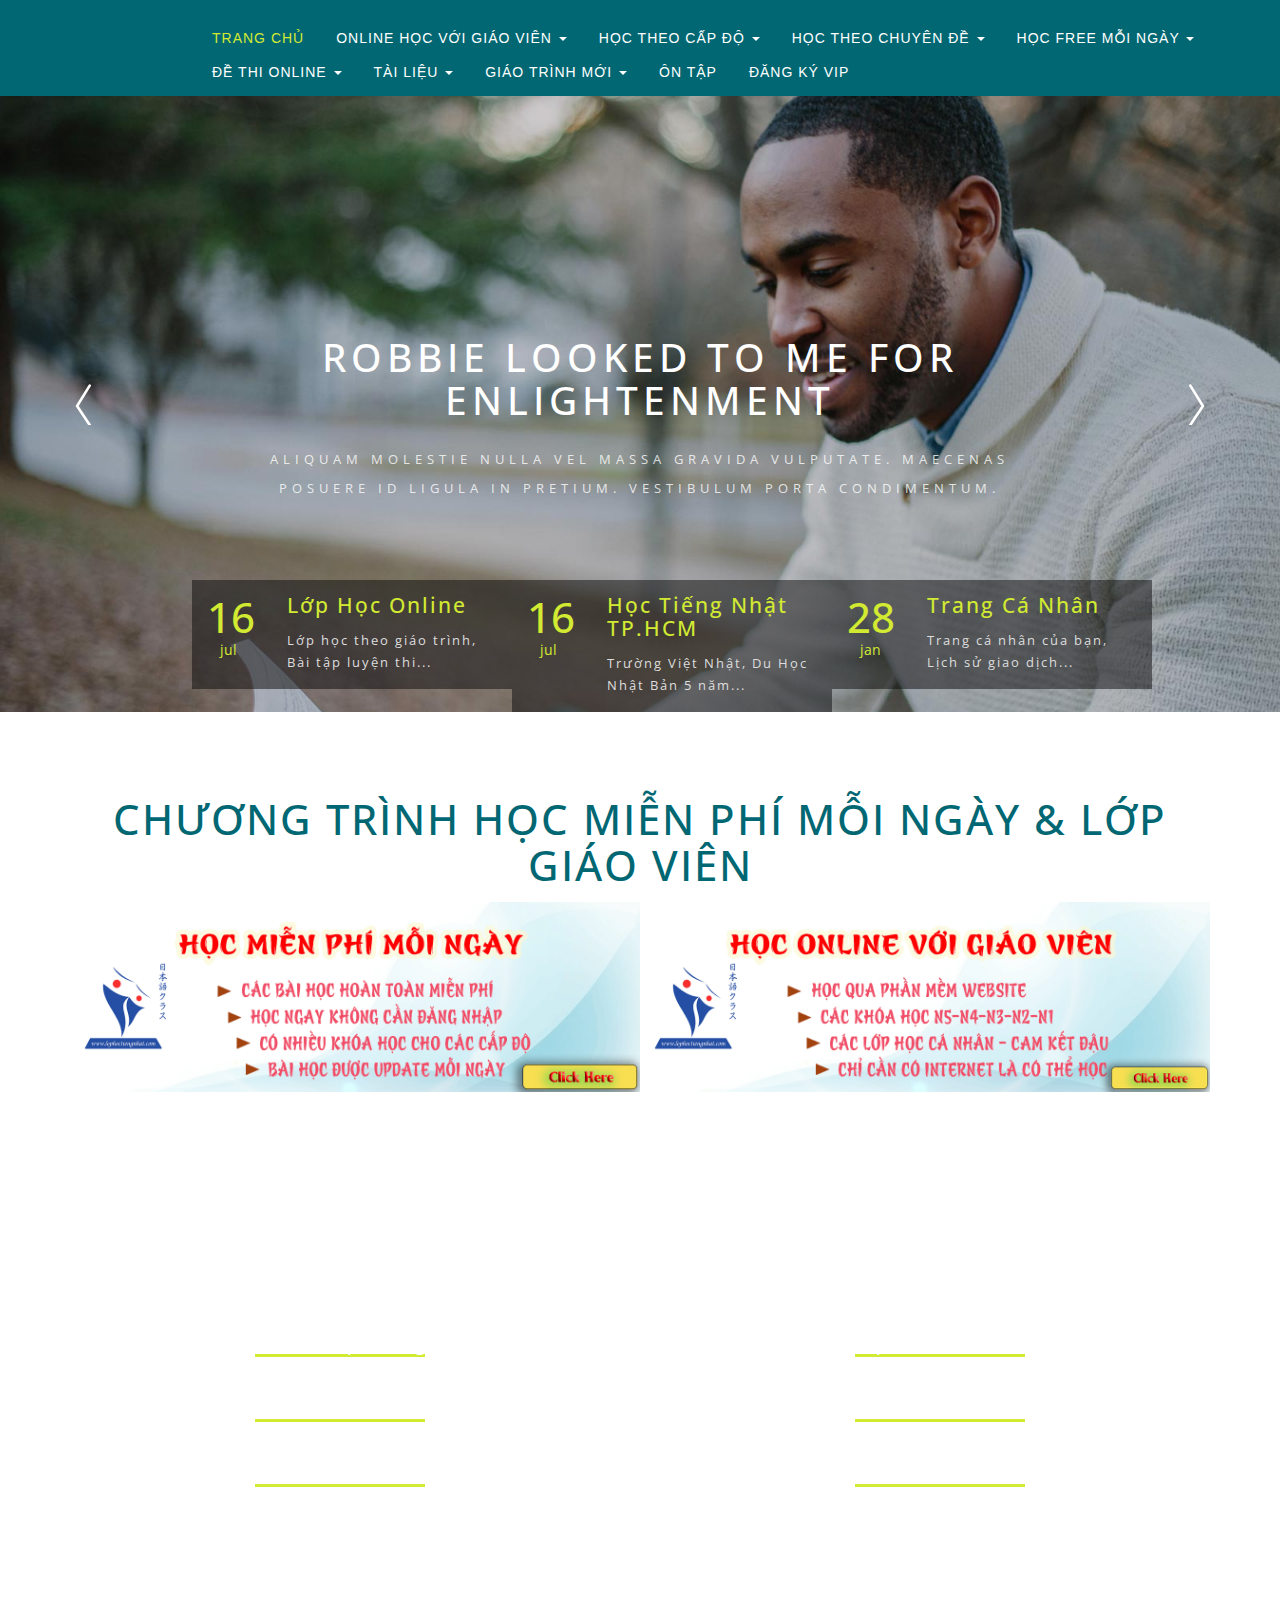
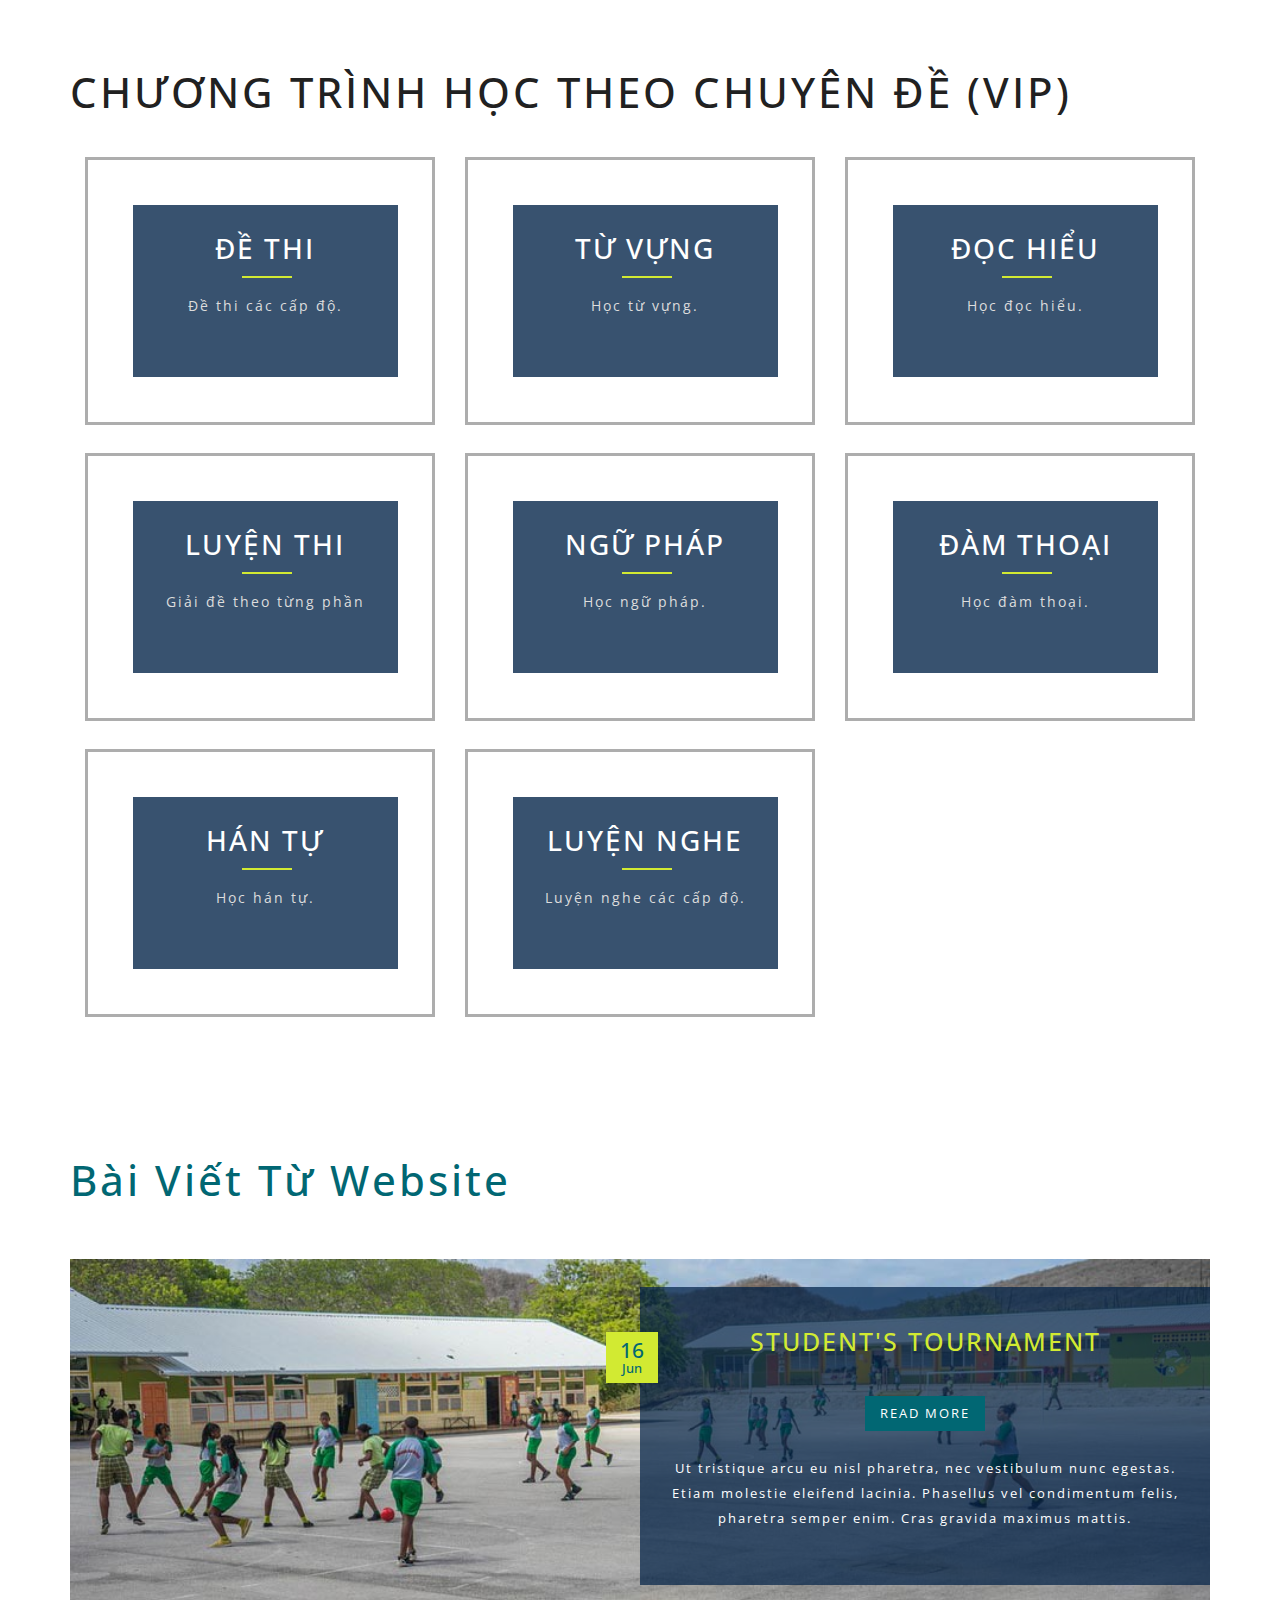
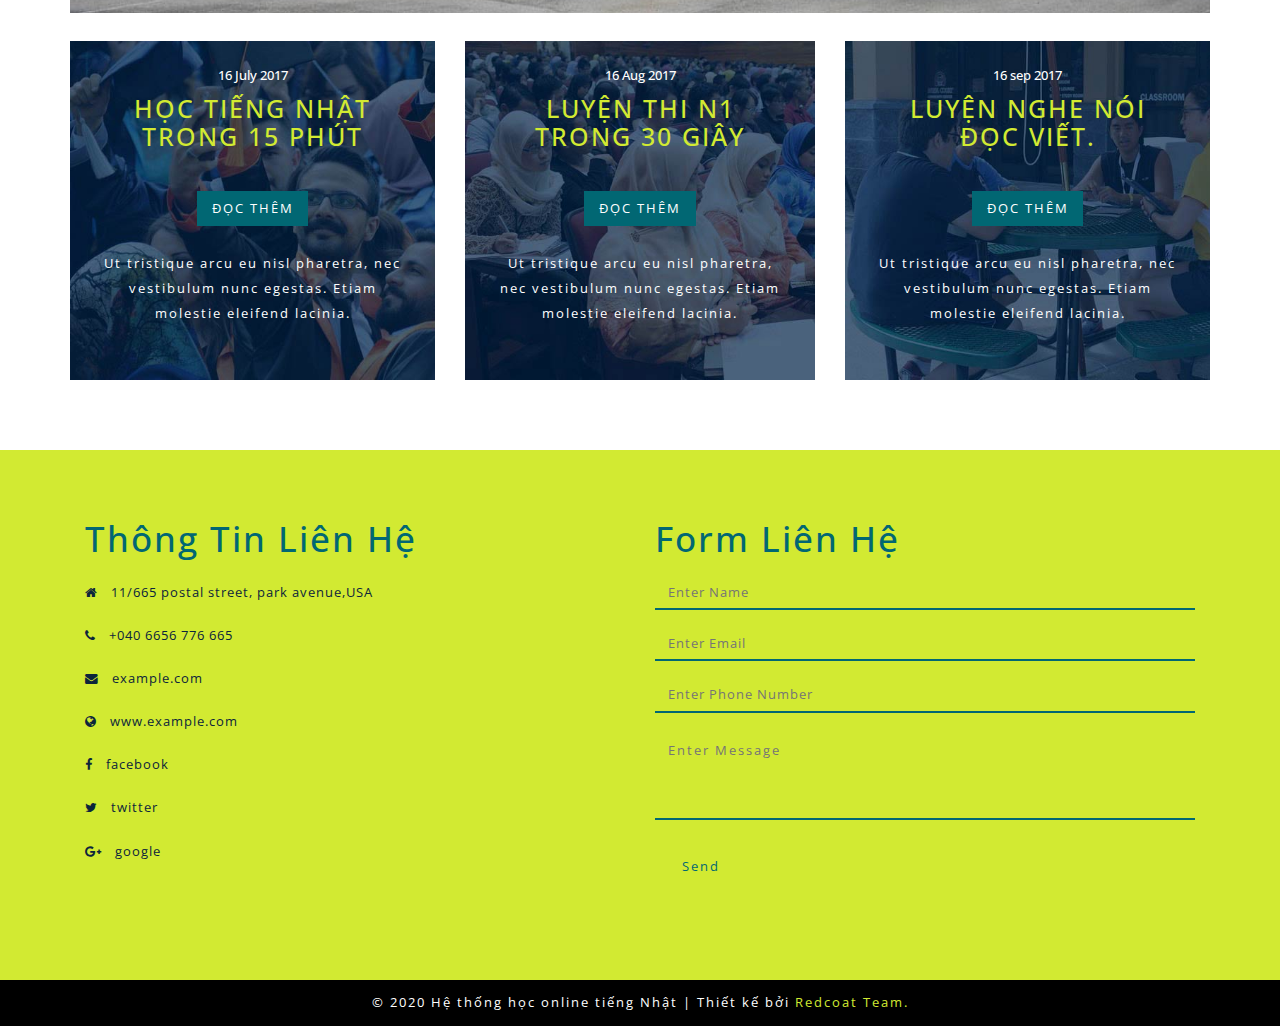
==== index.html @ 09a227a4 "first update" ====
<!DOCTYPE html>
<html lang="en">
<head>
<title>Website học tiếng nhật</title>
<!-- Meta tag Keywords -->
<meta name="viewport" content="width=device-width, initial-scale=1">
<meta http-equiv="Content-Type" content="text/html; charset=utf-8" />
<meta name="keywords" content="Enlightenment Responsive web template, Bootstrap Web Templates, Flat Web Templates, Android Compatible web template, 
Smartphone Compatible web template, free webdesigns for Nokia, Samsung, LG, SonyEricsson, Motorola web design" />
<script type="application/x-javascript"> addEventListener("load", function() { setTimeout(hideURLbar, 0); }, false);
function hideURLbar(){ window.scrollTo(0,1); } </script>
<!--// Meta tag Keywords -->
<!-- css files -->
<link href="css/bootstrap.min.css" rel="stylesheet" type="text/css" media="all">
<link href="css/font-awesome.min.css" rel="stylesheet" type="text/css" media="all">
<link href="css/simpleLightbox.css" rel="stylesheet" type="text/css" />
<link href="css/style.css" rel="stylesheet" type="text/css" media="all">
<!-- //css files -->
<!-- js -->
<script type="text/javascript" src="js/jquery-2.1.4.min.js"></script>
<script type="text/javascript" src="js/bootstrap-3.1.1.min.js"></script>
<!-- //js -->

<!-- online-fonts -->
<link href="//fonts.googleapis.com/css?family=Open+Sans+Condensed:300,300i,700" rel="stylesheet">
<link href="//fonts.googleapis.com/css?family=Open+Sans:300,300i,400,400i,600,600i,700,700i,800,800i" rel="stylesheet">
<!--// online-fonts -->
</head>
<body>
<!--header-banner-section-starts-here -->
<section class="header-banner">
	<div class="header">
		<nav class="navbar navbar-default">
			<!-- Collect the nav links, forms, and other content for toggling -->
			<div class="collapse navbar-collapse" id="bs-example-navbar-collapse-1">
				<nav>
					<ul class="nav navbar-nav">
						<li class="active">
							<a data-toggle="dropdown" href="">Trang chủ</a>
						</li>
						<li>
							<a data-toggle="dropdown" href="">Online học với giáo viên <span class="caret"></span></a>
							<ul class="dropdown-menu">
								<li><a href="hoc-online.html">Lớp N5 vơí giáo viên</a></li>
								<li><a href="hoc-online.html">Lớp N4 vơí giáo viên</a></li>
								<li><a href="hoc-online.html">Lớp N3 vơí giáo viên</a></li>
								<li><a href="hoc-online.html">Lớp N2 vơí giáo viên</a></li>
								<li><a href="hoc-online.html">Lớp N1 vơí giáo viên</a></li>
							</ul>
						</li>
						<li>
							<a data-toggle="dropdown" href="">Học theo cấp độ <span class="caret"></span></a>
							<ul class="dropdown-menu">
								<li><a href="cap-do.html">Cấp độ N5</a></li>
								<li><a href="cap-do.html">Cấp độ N4</a></li>
								<li><a href="cap-do.html">Cấp độ N3</a></li>
								<li><a href="cap-do.html">Cấp độ N2</a></li>
								<li><a href="cap-do.html">Cấp độ N1</a></li>
							</ul>
						</li>
						<li>
							<a data-toggle="dropdown" href="">Học theo chuyên đề <span class="caret"></span></a>
							<ul class="dropdown-menu">
								<li><a href="chuyen-de.html">Bộ cơ bản với Hán Tự 800</a></li>
								<li><a href="chuyen-de.html">Hán tự N5</a></li>
								<li><a href="chuyen-de.html">Hán tự N4</a></li>
								<li><a href="chuyen-de.html">Hán tự N3</a></li>
								<li><a href="chuyen-de.html">Hán tự N2</a></li>
								<li><a href="chuyen-de.html">Hán tự N1</a></li>
								<li><a href="chuyen-de.html">Hán tự nâng cao</a></li>
							</ul>
						</li>
						<li>
							<a data-toggle="dropdown" href="">Học free mỗi ngày <span class="caret"></span></a>
							<ul class="dropdown-menu">
								<li><a href="hoc-free.html">Giới thiệu</a></li>
								<li><a href="hoc-free.html">30 phút Dokkai N3</a></li>
								<li><a href="hoc-free.html">15 phút giải N4 mỗi ngày</a></li>
							</ul>
						</li>
						<li>
							<a data-toggle="dropdown" href="">Đề thi online <span class="caret"></span></a>
							<ul class="dropdown-menu">
								<li><a href="de-thi-online.html">Đề luyện N5</a></li>
								<li><a href="de-thi-online.html">Đề luyện N4</a></li>
								<li><a href="de-thi-online.html">Đề luyện N3</a></li>
								<li><a href="de-thi-online.html">Đề luyện N2</a></li>
								<li><a href="de-thi-online.html">Đề luyện N1</a></li>
							</ul>
						</li>
						<li>
							<a data-toggle="dropdown" href="">Tài liệu <span class="caret"></span></a>
							<ul class="dropdown-menu">
								<li><a href="tai-lieu.html">Tài liệu tiếng Nhật</a></li>
								<li><a href="tai-lieu.html">Font tiếng Nhật</a></li>
							</ul>
						</li>
						<li>
							<a data-toggle="dropdown" href="">Giáo trình mới <span class="caret"></span></a>
							<ul class="dropdown-menu">
								<li><a href="giao-trinh.html">Giáo trình mới N1</a></li>
								<li><a href="giao-trinh.html">Giáo trình mới N2</a></li>
								<li><a href="giao-trinh.html">Giáo trình mới N0</a></li>
							</ul>
						</li>
						<li>
							<a data-toggle="dropdown" href="on-tap.html">Ôn tập</a>
						</li>
						<li>
							<a data-toggle="dropdown" href="dang-ky-vip.html">Đăng ký VIP</a>
						</li>
					</ul>
				</nav>
			</div>
			<div class="clearfix"> </div>
		</nav>
	</div>
<div class="slideshow">
	<ul class="slideshow__container">
		<li class="slideshow__item"> <img src="images/ban1.jpg" class="slideshow__image" alt="images"/></li>
		<li class="slideshow__item"><img src="images/ban2.jpg" class="slideshow__image" alt="images"/></li>
		<li class="slideshow__item"><img src="images/ban3.jpg" class="slideshow__image" alt="images"/></li>
  </ul>
  <div class="slideshow__back">
	<div class="slideshow__slidein">
      <div class="overlay"></div>
      <img src="images/ban1.jpg" class="slideshow__image" alt="images"/>
      <h2 class="slideTitle">PREVIOUS SLIDE </h2>
    </div>
    <div class="slideshow__block"><img src="images/close.png" class="close" alt="images"/></div>
    <div class="slideshow__prev"> <svg width="32px" height="32px" viewBox="1 -1 32 32" version="1.1">
      <g id="Page-1" stroke="none" stroke-width="1" fill="none" fill-rule="evenodd" sketch:type="MSPage">
        <g id="prevBtn" sketch:type="MSArtboardGroup" stroke="#1B2023" stroke-width="2">
          <g id="Btn" sketch:type="MSLayerGroup" transform="translate(16.000000, 16.000000) scale(-1, 1) translate(-16.000000, -16.000000) ">
            <path d="M16,1 L25.6,16.5428571 L16,31" class="line" stroke-linecap="round" sketch:type="MSShapeGroup"></path>
            <circle class="circle" sketch:type="MSShapeGroup" cx="15" cy="15" r="15"></circle>
          </g>
        </g>
      </g>
      </svg> </div>
  </div>
  <div class="slideshow__forward">
    <div class="slideshow__slidein">
      <div class="overlay"></div>
      <img src="images/ban3.jpg" class="slideshow__image" alt="images"/>
      <h2 class="slideTitle">NEXT SLIDE</h2>
    </div>
    <div class="slideshow__block"><img src="images/close.png" class="close" alt="images"/></div>
    <div class="slideshow__next"> <svg width="32px" height="32px" viewBox="-1 -1 32 32" version="1.1" >
      <g id="Page-1" stroke="none" stroke-width="1" fill="none" fill-rule="evenodd" sketch:type="MSPage">
        <g class="Btn" sketch:type="MSLayerGroup" stroke="#1B2023" stroke-width="2">
          <path class="line" d="M16,1 L25.6,16.5428571 L16,31" class="line" stroke-linecap="round" sketch:type="MSShapeGroup">
          </path>
          <circle class="circle" sketch:type="MSShapeGroup" cx="15" cy="15" r="15"></circle>
        </g>
      </g>
      </svg> </div>
  </div>
</div>
<div class="slider-text">
	<h3>Robbie looked to me for enlightenment</h3>
	<p>Aliquam molestie nulla vel massa gravida vulputate. Maecenas posuere id ligula in pretium. 
	Vestibulum porta condimentum.</p>
</div>
<div class="slider-bottom">
		<div class="agile-grids">
			<div class="col-sm-4 col-xs-4 left-grid">
				<div class="col-xs-3 w3l-lt w3ls-mk">
					<h4>16</h4>
					<span>jul</span>
				</div>	
				<div class="col-xs-9 w3l-lt w3ls-mku">
					<h5><a href="#" data-toggle="modal" data-target="#myModal">Lớp Học Online</a></h5>
					<p>Lớp học theo giáo trình, Bài tập luyện thi...</p>
				</div>
				<div class="clearfix"></div>
			</div>
			<div class="col-sm-4 col-xs-4 left-grid">
				<div class="col-xs-3 w3l-lt w3ls-mk">
					<h4>16</h4>
					<span>jul</span>
				</div>
				<div class="col-xs-9 w3l-lt w3ls-mku">
					<h5><a href="#" data-toggle="modal" data-target="#myModal"> Học tiếng Nhật TP.HCM</a></h5>
					<p>Trường Việt Nhật, Du Học Nhật Bản 5 năm...</p>
				</div>
				<div class="clearfix"></div>
			</div>
			<div class="col-sm-4 col-xs-4 left-grid">
				<div class="col-xs-3 w3l-lt w3ls-mk">
					<h4>28</h4>
					<span>jan</span>
				</div>	
				<div class="col-xs-9 w3l-lt w3ls-mku">
					<h5><a href="#" data-toggle="modal" data-target="#myModal">Trang cá nhân</a></h5>
					<p>Trang cá nhân của bạn, Lịch sử giao dịch...</p>
				</div>
				<div class="clearfix"></div>
			</div>
			<div class="clearfix"></div>
	</div>
</div>
<script src="js/TweenMax.min.js"></script> 
<script>
$(document).ready(function() {
  var imgWidth = $(".slideshow__image").width(),
    $slider = $(".slideshow__container"),
    $nextButton = $(".slideshow__next"),
    $prevButton = $(".slideshow__prev"),
    closeBlock = $(".slideshow__block"),
    slideInBlock = (".slideshow__slidein"),
    slideNext = $('.slideshow__forward').find('.slideshow__slidein'),
    slideBack = $('.slideshow__back').find('.slideshow__slidein'),
    clickCount = 0,
    clickCountImg = 1;

  $nextButton.click(function() {
    var circle = $(this).find('.circle'),
      line = $(this).find('.line'),
      block = $(this).parent().find('.slideshow__block'),
      slideIn = $(this).parent().find('.slideshow__slidein'),
      tl = new TimelineMax({
        onComplete: tlComplete
      }),
      tl2 = new TimelineMax();

    tl.set(circle, {
        x: 15,
        y: 15,
        scale: 0
      })
      .set(slideIn, {
        right: -350,
        opacity: 1
      }, 0)
      .set(block, {
        right: 270,
        opacity: 0
      }, 0)
      .set($nextButton, {
        zIndex: 1
      }, 0)
      .to(circle, 0.5, {
        scale: 1,
        transformOrigin: "50%, 50%",
        opacity: 1
      }, 0)
      .to(circle, 0.3, {
        opacity: 0
      })
      .to(line, 0.3, {
        scale: 0,
        transformOrigin: "50%, 50%"
      }, 0)
      .set(circle, {
        scale: 0,
        opacity: 0
      });

    function tlComplete() {
      tl2.to(slideIn, 0.5, {
          right: 0
        })
        .to(block, 0.5, {
          right: 350,
          opacity: 1
        }, 0)
    };

    function getLineback() {
      TweenMax.to(line, 0.3, {
        scale: 1,
        opacity: 1,
        delay: 0.5
      });
    };

    closeBlock.click(function() {
      tl2.reverse();
    });

    closeBlock.click(getLineback);

    $prevButton.click(function() {
      tl2.reverse();
    });

    $prevButton.click(getLineback);

  });

  $prevButton.click(function() {
    var circle = $(this).find('.circle'),
      line = $(this).find('.line'),
      block = $(this).parent().find('.slideshow__block'),
      slideIn = $(this).parent().find('.slideshow__slidein'),
      tl = new TimelineMax({
        onComplete: tlComplete
      }),
      tl2 = new TimelineMax();

    tl.set(circle, {
        x: 15,
        y: 15,
        scale: 0
      })
      .set(slideIn, {
        left: -350,
        opacity: 1
      }, 0)
      .set(block, {
        left: 270,
        opacity: 0
      }, 0)
      .set($prevButton, {
        zIndex: 1
      }, 0)
      .to(circle, 0.5, {
        scale: 1,
        transformOrigin: "50%, 50%",
        opacity: 1
      }, 0)
      .to(circle, 0.3, {
        opacity: 0
      })
      .to(line, 0.3, {
        scale: 0,
        transformOrigin: "50%, 50%"
      }, 0)
      .set(circle, {
        scale: 0,
        opacity: 0
      });

    function tlComplete() {
      tl2.to(slideIn, 0.3, {
          left: 0
        })
        .to(block, 0.3, {
          left: 350,
          opacity: 1
        }, 0);
    };

    function getLineback() {
      TweenMax.to(line, 0.3, {
        scale: 1,
        opacity: 1,
        delay: 0.5
      });
    };

    closeBlock.click(function() {
      tl2.reverse();
    })

    closeBlock.click(getLineback);

    $nextButton.click(function() {
      tl2.reverse();
    });

    $nextButton.click(getLineback);

  });

  slideNext.click(function() {
    clickCount++;
    clickCountImg++;

    var clickCountImgPrev = clickCountImg - 2;
    var firstImage = $('.slideshow__container li img:eq(0)'),
      imagePrev = $('.slideshow__container li img:eq(' + clickCountImgPrev + ')'),
      image = $('.slideshow__container li img:eq(' + clickCountImg + ')');

    if (clickCount > 3) {
      clickCount = 0;
    }
    if (clickCountImg > 3) {
      clickCountImg = 0;
      firstImage.clone().appendTo(slideNext);
    }

    TweenMax.to($slider, 0.5, {
      x: -clickCount * imgWidth
    })

    slideNext.children("img").remove();
    slideBack.children("img").remove();
    image.clone().appendTo(slideNext);
    imagePrev.clone().appendTo(slideBack);
    console.log(image);

    if (clickCountImg == 0) {
      firstImage.clone().appendTo(slideNext);
    }

  });

  slideBack.click(function() {
    clickCount--;
    clickCountImg--;

    var clickCountImgPrev = clickCountImg - 2,
      firstImage = $('.slideshow__container li img:eq(0)'),
      imagePrev = $('.slideshow__container li img:eq(' + clickCountImgPrev + ')'),
      image = $('.slideshow__container li img:eq(' + clickCountImg + ')');

    if (clickCount < 0) {
      clickCount = 3;
    }

    if (clickCountImg < 0) {
      clickCountImg = 3;
    }

    TweenMax.to($slider, 0.5, {
      x: -clickCount * imgWidth
    });

    slideNext.children("img").remove();
    slideBack.children("img").remove();

    imagePrev.clone().appendTo(slideBack);
    image.clone().appendTo(slideNext);

  });
});
</script>

</section>
<!--//header-banner-section-end-here -->
<!--about-section-starts-here -->
<section class="about" id="about">
	<div class="container">
		<div class="w3ls-about-grids">
			<div class="col-md-12 col-sm-12 about-top-text text-center">
				<h3>CHƯƠNG TRÌNH HỌC MIỄN PHÍ MỖI NGÀY & LỚP GIÁO VIÊN</h3>
				<div class="layer">
				</div>
			</div>
			<div class="clearfix"></div>
			<div class="col-md-6 col-sm-6 abt-btm-grid w3ls-ma">
				<img src="images/home/home_img_top.png" class="img-responsive" alt="images"/>
				<div class="layer">
				</div>
			</div>
			<div class="col-md-6 col-sm-6 abt-btm-grid w3ls-ma">
				<img src="images/home/home_img_left.png" class="img-responsive" alt="images"/>
				<div class="layer">
				</div>
			</div>
			<div class="clearfix"></div>
		</div>
	</div>
</section>
<!--//about-section-end-here -->
<!--services-section-starts-here -->
<section class="services jarallax" id="services">
	<div class="container">
		<h3>CHƯƠNG TRÌNH HỌC THEO CẤP ĐỘ (VIP)</h3>
		<div class="service-grids">
			<div class="col-md-6 col-sm-6 wthree-left-grid">
				<div class="col-sm-8 col-xs-8 w3l-lt-text">
					<h4 class="text-right color-white">Lớp vỡ lòng</h4>
					<div class="line-lt"></div>
				</div>
				<div class="col-sm-4 col-xs-4 service-icon text-center">
					<i class="fa fa-book" aria-hidden="true"></i>
				</div>
				<div class="clearfix"></div>
				<div class="col-sm-8 col-xs-8 w3l-lt-text">
					<h4 class="text-right color-white">Lớp học N5</h4>
					<div class="line-lt"></div>
				</div>
				<div class="col-sm-4 col-xs-4 service-icon text-center">
					<i class="fa fa-globe" aria-hidden="true"></i>
				</div>
				<div class="clearfix"></div>
				<div class="col-sm-8 col-xs-8 w3l-lt-text w3ls-m">
					<h4 class="text-right color-white">Lớp học N4</h4>
					<div class="line-lt"></div>
				</div>
				<div class="col-sm-4 col-xs-4 service-icon text-center">
					<i class="fa fa-graduation-cap" aria-hidden="true"></i>
				</div>
				<div class="clearfix"></div>
			</div>
			<div class="col-md-6 col-sm-6 wthree-right-grid">
				<div class="col-sm-4 col-xs-4 service-icon text-center">
					<i class="fa fa-pencil-square-o" aria-hidden="true"></i>
				</div>
				<div class="col-sm-8 col-xs-8 w3l-text">
					<h4 class="text-left color-white">Lớp học N3</h4>
					<div class="line-rt"></div>
				</div>
				<div class="clearfix"></div>
				<div class="col-sm-4 col-xs-4 service-icon text-center">
					<i class="fa fa-hourglass-half" aria-hidden="true"></i>
				</div>
				<div class="col-sm-8 col-xs-8 w3l-text">
					<h4 class="text-left color-white">Lớp học N2</h4>
					<div class="line-rt"></div>
				</div>
				<div class="clearfix"></div>
				<div class="col-sm-4 col-xs-4 service-icon text-center">
					<i class="fa fa-university" aria-hidden="true"></i>
				</div>
				<div class="col-sm-8 col-xs-8 w3l-text">
					<h4 class="text-left color-white">Lớp học N1</h4>
					<div class="line-rt"></div>
				</div>
				<div class="clearfix"></div>
			</div>
			<div class="clearfix"></div>
		</div>
	</div>
</section>

<!--//services-section-starts-here -->
<!-- gallery -->
	<div class="gallery" id="gallery">
		<div class="container">
			<h3>CHƯƠNG TRÌNH HỌC THEO CHUYÊN ĐỀ (VIP)</h3>
			<div class="w3ls_gallery_grids">
				<div class="col-md-4 w3_agile_gallery_grid">
					<div class="agile_gallery_grid border-style-one">
						<a title="Donec sapien massa, placerat ac sodales ac, feugiat quis est." href="images/g1.jpg">
							<div class="agile_gallery_grid1 img-box-height-262">

								<div class="w3layouts_gallery_grid1_pos show-box">
									<h3> Đề thi</h3>
									<p>Đề thi các cấp độ.</p>
								</div>
							</div>
						</a>
					</div>
					<div class="agile_gallery_grid border-style-one">
						<a title="Donec sapien massa, placerat ac sodales ac, feugiat quis est." href="images/g1.jpg">
							<div class="agile_gallery_grid1 img-box-height-262">

								<div class="w3layouts_gallery_grid1_pos show-box">
									<h3>Luyện thi</h3>
									<p>Giải đề theo từng phần</p>
								</div>
							</div>
						</a>
					</div>
					<div class="agile_gallery_grid border-style-one">
						<a title="Donec sapien massa, placerat ac sodales ac, feugiat quis est." href="images/g1.jpg">
							<div class="agile_gallery_grid1 img-box-height-262">

								<div class="w3layouts_gallery_grid1_pos show-box">
									<h3>Hán Tự</h3>
									<p>Học hán tự.</p>
								</div>
							</div>
						</a>
					</div>
				</div>
				<div class="col-md-4  w3_agile_gallery_grid">
					<div class="agile_gallery_grid border-style-one">
						<a title="Donec sapien massa, placerat ac sodales ac, feugiat quis est." href="images/g1.jpg">
							<div class="agile_gallery_grid1 img-box-height-262">

								<div class="w3layouts_gallery_grid1_pos show-box">
									<h3>Từ vựng</h3>
									<p>Học từ vựng.</p>
								</div>
							</div>
						</a>
					</div>
					<div class="agile_gallery_grid border-style-one">
						<a title="Donec sapien massa, placerat ac sodales ac, feugiat quis est." href="images/g1.jpg">
							<div class="agile_gallery_grid1 img-box-height-262">

								<div class="w3layouts_gallery_grid1_pos show-box">
									<h3>Ngữ pháp</h3>
									<p>Học ngữ pháp.</p>
								</div>
							</div>
						</a>
					</div>
					<div class="agile_gallery_grid border-style-one">
						<a title="Donec sapien massa, placerat ac sodales ac, feugiat quis est." href="images/g1.jpg">
							<div class="agile_gallery_grid1 img-box-height-262">

								<div class="w3layouts_gallery_grid1_pos show-box">
									<h3>Luyện nghe</h3>
									<p>Luyện nghe các cấp độ.</p>
								</div>
							</div>
						</a>
					</div>
				</div>
				
				<div class="col-md-4  w3_agile_gallery_grid">
					<div class="agile_gallery_grid border-style-one">
						<a title="Donec sapien massa, placerat ac sodales ac, feugiat quis est." href="images/g1.jpg">
							<div class="agile_gallery_grid1 img-box-height-262">

								<div class="w3layouts_gallery_grid1_pos show-box">
									<h3>Đọc hiểu </h3>
									<p>Học đọc hiểu.</p>
								</div>
							</div>
						</a>
					</div>
					<div class="agile_gallery_grid border-style-one">
						<a title="Donec sapien massa, placerat ac sodales ac, feugiat quis est." href="images/g1.jpg">
							<div class="agile_gallery_grid1 img-box-height-262">

								<div class="w3layouts_gallery_grid1_pos show-box">
									<h3>Đàm thoại</h3>
									<p>Học đàm thoại.</p>
								</div>
							</div>
						</a>
					</div>
				</div>
				<div class="clearfix"></div>
			</div>
		</div>
	</div>
<!-- //gallery -->
<script src="js/simpleLightbox.js"></script>
	<script>
		$('.w3_agile_gallery_grid a').simpleLightbox();
	</script>
<!--events-section-starts-here -->
<section class="events" id="events">
	<div class="container">
		<h3>Bài viết từ website</h3>
		<div class="agile-event-grids text-center">
			<div class="event-top-grid">
				<div class="col-md-6 col-sm-6 top-left">
					<div class="w3ls-date">
						<h5>16</h5>
						<h6>Jun</h6>
					</div>
					<div class="w3ls-text">
						<h3><a href="#" data-toggle="modal" data-target="#myModal">student's tournament</a></h3>
						<a href="#" class="btn btn-info" role="button" data-toggle="modal" data-target="#myModal">Read More</a>
						<p>Ut tristique arcu eu nisl pharetra, nec vestibulum nunc egestas. Etiam molestie eleifend lacinia. Phasellus vel condimentum felis, 
							pharetra semper enim. Cras gravida maximus mattis.</p>
					</div>
				</div>
				<div class="clearfix"></div>
			</div>
			<div class="event-btm-grid">
				<div class="col-md-4 col-sm-6  w3l-event">
					<div class="btm1-w3ls">
						<div class="w3l-date">
							<h5>16 July 2017</h5>
						</div>
						<div class="w3ls-text">
							<h3><a href="#" data-toggle="modal" data-target="#myModal">Học tiếng Nhật trong 15 phút</a></h3>
							<a href="#" class="btn btn-info" role="button" data-toggle="modal" data-target="#myModal">Đọc thêm</a>
							<p>Ut tristique arcu eu nisl pharetra, nec vestibulum nunc egestas. Etiam molestie eleifend lacinia.</p>
						</div>
					</div>
				</div>
				<div class="col-md-4 col-sm-6 agile-w3">
					<div class="btm2-w3ls">
						<div class="w3l-date">
							<h5>16 Aug 2017</h5>
						</div>
						<div class="w3ls-text">
							<h3><a href="#" data-toggle="modal" data-target="#myModal">Luyện thi N1 trong 30 giây</a></h3>
							<a href="#" class="btn btn-info" role="button" data-toggle="modal" data-target="#myModal">Đọc thêm</a>
							<p>Ut tristique arcu eu nisl pharetra, nec vestibulum nunc egestas. Etiam molestie eleifend lacinia.</p>
						</div>
					</div>
				</div>
				<div class="col-md-4 col-sm-12 w3ls-event">
					<div class="btm3-w3ls">
						<div class="w3l-date">
							<h5>16 sep 2017</h5>
						</div>
						<div class="w3ls-text">
							<h3><a href="#" data-toggle="modal" data-target="#myModal">Luyện nghe nói đọc viết.</a></h3>
							<a href="#" class="btn btn-info" role="button" data-toggle="modal" data-target="#myModal">Đọc thêm</a>
							<p>Ut tristique arcu eu nisl pharetra, nec vestibulum nunc egestas. Etiam molestie eleifend lacinia.</p>
						</div>
					</div>
				</div>
				<div class="clearfix"></div>
			</div>
			<div class="clearfix"></div>
		</div>
	</div>
</section>
<!--//events-section-end-here -->

<!--newsletter-section-starts-here -->
<section class="newsletter">
	<div class="container">
		<div class="agile-contact-grids">
			<div class="col-sm-6 information">
				<h6> Thông tin liên hệ</h6>
				<ul class="agile-inf">
					<li><i class="fa fa-home" aria-hidden="true"></i>11/665 postal street, park avenue,USA</li>
					<li><i class="fa fa-phone" aria-hidden="true"></i>+040 6656 776 665</li>
					<li><i class="fa fa-envelope" aria-hidden="true"></i><a href="mailto:info@example.com" class="w3ls-a">example.com</a></li>
					<li><i class="fa fa-globe" aria-hidden="true"></i><a href="#" class="w3ls-a">www.example.com</a></li>
					<li><i class="fa fa-facebook " aria-hidden="true"></i><a href="#" class="w3ls-a">facebook</a></li>
					<li><i class="fa fa-twitter " aria-hidden="true"></i><a href="#" class="w3ls-a">twitter</a></li>
					<li><i class="fa fa-google-plus" aria-hidden="true"></i><a href="#" class="w3ls-a">google</a></li>
				</ul>
			</div>
			<div class="col-sm-6 agile-contact">
				<h6>Form liên hệ</h6>
				<div class="contact-form">
					<form action="#" method="post">
						<input type="text" placeholder="Enter Name" name="Name" required="required">
						<input type="email" placeholder="Enter Email " name="Email" required="required">
						<input type="tel" placeholder="Enter Phone Number" name="phone number" required="required">
						<textarea name="Message" placeholder="Enter Message" required="required"></textarea>
						<input type="submit" class="btn-show-hover" value="Send">
					</form>
				</div>
			</div>
			<div class="clearfix"></div>
		</div>
</section>
<!--newsletter-section-end-here -->

<!--contacts-section-end-here -->
<footer class="copy-right-grids">
	<div class="container">
		<div class="copy-left">
			<p class="footer-gd">© 2020 Hệ thống học online tiếng Nhật | Thiết kế bởi <a href="https://w3layouts.com/" target="_blank">Redcoat Team.</a></p>
		</div>
	</div>
</footer>
<!-- start-smoth-scrolling -->
<script type="text/javascript" src="js/move-top.js"></script>
<script type="text/javascript" src="js/easing.js"></script>
<script type="text/javascript">
	jQuery(document).ready(function($) {
		$(".scroll").click(function(event){		
			event.preventDefault();
			$('html,body').animate({scrollTop:$(this.hash).offset().top},1000);
		});
	});
</script>
<!-- start-smoth-scrolling -->
	<!-- Slide-To-Top JavaScript (No-Need-To-Change) -->
		<script type="text/javascript">
			$(document).ready(function() {
				var defaults = {
					containerID: 'toTop', // fading element id
					containerHoverID: 'toTopHover', // fading element hover id
					scrollSpeed: 100,
					easingType: 'linear'
				};
			});
		</script>
		<a href="#" id="toTop" style="display: block;"> <span id="toTopHover" style="opacity: 0;"> </span></a>
		<!-- //Slide-To-Top JavaScript -->
<!-- jarallax scrolling -->
	<script src="js/jarallax.js"></script>
	<script src="js/SmoothScroll.min.js"></script>
	<script type="text/javascript">
		/* init Jarallax */
		$('.jarallax').jarallax({
			speed: 0.5,
			imgWidth: 1366,
			imgHeight: 768
		})
	</script>
<!-- //jarallax scrolling -->
	<!-- smooth scrolling -->
	<script type="text/javascript">
		$(document).ready(function() {
		/*
			var defaults = {
			containerID: 'toTop', // fading element id
			containerHoverID: 'toTopHover', // fading element hover id
			scrollSpeed: 1200,
			easingType: 'linear' 
			};
		*/								
		$().UItoTop({ easingType: 'easeOutQuart' });
		});
	</script>
<!-- //smooth scrolling -->

</body>
</html>
---- css/simpleLightbox.css ----
.slbOverlay, .slbWrapOuter, .slbWrap {
  position: fixed;
  top: 0;
  right: 0;
  bottom: 0;
  left: 0;
}

.slbOverlay {
  overflow: hidden;
  z-index: 2000;
  background-color: #000;
  opacity: 0.7;
  filter: alpha(opacity=70);
  -webkit-animation: slbOverlay 0.5s;
  -moz-animation: slbOverlay 0.5s;
  animation: slbOverlay 0.5s;
}

.slbWrapOuter {
  overflow-x: hidden;
  overflow-y: auto;
  z-index: 2010;
}

.slbWrap {
  position: absolute;
  text-align: center;
}
.slbWrap:before {
  content: "";
  display: inline-block;
  height: 100%;
  vertical-align: middle;
}

.slbContentOuter {
  position: relative;
  display: inline-block;
  vertical-align: middle;
  margin: 0px auto;
  padding: 0 1em;
  box-sizing: border-box;
  z-index: 2020;
  text-align: left;
  max-width: 100%;
}
.slbContentEl .slbContentOuter {
  padding: 5em 1em;
}

.slbContent {
  position: relative;
}
.slbContentEl .slbContent {
  -webkit-animation: slbEnter 0.3s;
  -moz-animation: slbEnter 0.3s;
  animation: slbEnter 0.3s;
  background-color: #fff;
  box-shadow: 0 0.2em 1em rgba(0, 0, 0, 0.4);
}

.slbImageWrap {
  -webkit-animation: slbEnter 0.3s;
  -moz-animation: slbEnter 0.3s;
  animation: slbEnter 0.3s;
  position: relative;
}
.slbImageWrap:after {
  content: "";
  position: absolute;
  left: 0;
  right: 0;
  top: 3em;
  bottom: 3em;
  display: block;
  z-index: -1;
  box-shadow: 0 0.2em 1em rgba(0, 0, 0, 0.6);
}

.slbImage {
  width: auto;
  max-width: 100%;
  height: auto;
  display: block;
  line-height: 0;
  box-sizing: border-box;
  padding: 3em 0;
  margin: 0 auto;
}

.slbCaption {
  font-size: 1.4em;
  position: absolute;
  left: 0;
  right: 0;
  top: 100%;
  margin-top: -1.07143em;
  line-height: 1.4;
  color: #fff;
  text-align: center;
}

.slbCloseBtn, .slbArrow {
  margin: 0;
  padding: 0;
  border: 0;
  cursor: pointer;
  background: none;
}
.slbCloseBtn::-moz-focus-inner, .slbArrow::-moz-focus-inner {
  padding: 0;
  border: 0;
}
.slbCloseBtn:hover, .slbArrow:hover {
  opacity: 0.5;
}
.slbCloseBtn:active, .slbArrow:active {
  opacity: 0.8;
}

.slbCloseBtn {
  font-size: 3em;
  width: 1.66667em;
  height: 1.66667em;
  line-height: 1.66667em;
  position: fixed;
  right: 0;
  top: 0;
  color: #fff;
  color: rgba(255, 255, 255, 0.7);
  text-align: center;
}
.slbContentEl .slbCloseBtn {
  position: absolute;
  right: -0.33333em;
  top: 0em;
}

.slbLoading {
  font-size: 1.4em;
  color: #fff;
  color: rgba(255, 255, 255, 0.9);
}

.slbArrows {
  position: fixed;
  top: 50%;
  left: 0;
  right: 0;
}

.slbArrow {
  position: absolute;
  top: 50%;
  margin-top: -5em;
  width: 5em;
  height: 10em;
  opacity: 0.7;
  text-indent: -999em;
  overflow: hidden;
}
.slbArrow:before {
  content: "";
  position: absolute;
  top: 50%;
  left: 50%;
  margin: -0.8em 0 0 -0.8em;
  border: 0.8em solid transparent;
}
.slbArrow.next {
  right: 0;
}
.slbArrow.next:before {
  border-left-color: #fff;
}
.slbArrow.prev {
  left: 0;
}
.slbArrow.prev:before {
  border-right-color: #fff;
}

.slbIframeCont {
  width: 80em;
  height: 0;
  overflow: hidden;
  padding-top: 56.25%;
}

.slbIframe {
  position: absolute;
  top: 0;
  left: 0;
  width: 100%;
  height: 100%;
  box-shadow: 0 0.2em 1em rgba(0, 0, 0, 0.6);
  background: #000;
}

@-webkit-keyframes slbOverlay {
  from {
    opacity: 0;
  }
  to {
    opacity: 0.7;
  }
}
@-moz-keyframes slbOverlay {
  from {
    opacity: 0;
  }
  to {
    opacity: 0.7;
  }
}
@keyframes slbOverlay {
  from {
    opacity: 0;
  }
  to {
    opacity: 0.7;
  }
}
@-webkit-keyframes slbEnter {
  from {
    opacity: 0.5;
    -webkit-transform: translate3d(0, -1em, 0);
  }
  to {
    opacity: 1;
    -webkit-transform: translate3d(0, 0, 0);
  }
}
@-moz-keyframes slbEnter {
  from {
    opacity: 0.5;
    -moz-transform: translate3d(0, -1em, 0);
  }
  to {
    opacity: 1;
    -moz-transform: translate3d(0, 0, 0);
  }
}
@keyframes slbEnter {
  from {
    opacity: 0.5;
    -webkit-transform: translate3d(0, -1em, 0);
    -moz-transform: translate3d(0, -1em, 0);
    -ms-transform: translate3d(0, -1em, 0);
    -o-transform: translate3d(0, -1em, 0);
    transform: translate3d(0, -1em, 0);
  }
  to {
    opacity: 1;
    -webkit-transform: translate3d(0, 0, 0);
    -moz-transform: translate3d(0, 0, 0);
    -ms-transform: translate3d(0, 0, 0);
    -o-transform: translate3d(0, 0, 0);
    transform: translate3d(0, 0, 0);
  }
}
@media (max-width: 640px){
	.slbCaption {
		font-size: 1.2em;
	}
}
---- css/style.css ----
/*--
Author: W3layouts
Author URL: http://w3layouts.com
License: Creative Commons Attribution 3.0 Unported
License URL: http://creativecommons.org/licenses/by/3.0/
--*/
/*--header--*/
h1,h2,h3,h4,h5,h6{
	margin:0;
	font-family: 'Open Sans Condensed', sans-serif;
}
body {
	font-family: 'Open Sans', sans-serif;
}
ul ,ol {
	 padding:0;
}
img {
	width:100%;
	height:100%;
}
.header-banner {
	background:#016773;
	    position: relative;
}
/*-- header --*/
/*-- nav --*/
.header {
    padding: 1em 0;
}
.navbar-default {
    background: none;
    border: none;
}
.navbar {
    margin-bottom: 0;
    padding: 0em 0 0;
}
.navbar-brand {
    padding: 0;
    font-size: 1em;
    line-height: 45px;
    text-transform: capitalize;
   
    font-family: 'Open Sans', sans-serif;
}
.navbar-brand span {
    color: #d2ea32;
    display: inline-block;
}
.navbar-default .navbar-brand,.navbar-default .navbar-brand:hover, .navbar-default .navbar-brand:focus {
    color:#fff;
}
.navbar-default .navbar-nav > .active > a, .navbar-default .navbar-nav > .active > a:hover, .navbar-default .navbar-nav > .active > a:focus {
    color:#d2ea32;
    background: none;
}
.navbar-nav > li > a {
	padding:14px 16px 0;
    text-transform: uppercase;
}
.navbar-default .navbar-nav > li > a {
    color:#fff;
	    letter-spacing: 1px;
}
.navbar-collapse {
    padding: 0;
    border-top: none;
    box-shadow: none;
}
.navbar-default .navbar-collapse, .navbar-default .navbar-form {
    border: none;
}
.navbar-right {
    float: none !important;
    margin-right: 0;
    margin-left: 0em;
}
.navbar-nav {
	margin:0 0 0 14em;
}
.navbar-default .navbar-nav > li > a:hover, .navbar-default .navbar-nav > li > a:focus {
    color:#d2ea32;
}
.nav > li > a,.agile_short_dropdown li a {
	font-family: 'Varela Round', sans-serif;
}
.w3_agile_login{
	float:right;
}
.w3_agile_login a i {
    color: #fff;
    font-size: 1.5em;
    margin-top: 0.5em;
}
.navbar-default .navbar-nav > .open > a, .navbar-default .navbar-nav > .open > a:hover, .navbar-default .navbar-nav > .open > a:focus {
    color: #fff;
    background-color: transparent;
}
.navbar-default .navbar-nav > .active.open > a{
	color: #d2ea32;
}
/* Effect 13: three circles */
.cl-effect-13 ul li a {
	-webkit-transition: color 0.3s;
	-moz-transition: color 0.3s;
	transition: color 0.3s;
}
.cl-effect-13 ul li a::before {
	position: absolute;
	top:75%;
	left: 50%;
	color: transparent;
	content: '.';
	text-shadow: 0 0 transparent;
	font-size:2em;
	-webkit-transition: text-shadow 0.3s, color 0.3s;
	-moz-transition: text-shadow 0.3s, color 0.3s;
	transition: text-shadow 0.3s, color 0.3s;
	-webkit-transform: translateX(-50%);
	-moz-transform: translateX(-50%);
	transform: translateX(-50%);
}
.cl-effect-13 ul li a:hover::before,
.cl-effect-13 ul li a:focus::before,ul.nav.navbar-nav li.active a::before{
	color: #fff;
	text-shadow: 10px 0 #fff, -10px 0 #fff;
}
/*-- //nav --*/
/*--search--*/
.search{
	display: inline-block;
    position: absolute;
    top: 0%;
    right: 0;
}
label.icon-search {
    color: #fff;
    cursor: pointer;
    margin: 8px 0 0 0;
    font-size: 1.5em;
}
.search_form{
  position:absolute;
  z-index:9999;
  right:0;
  top:15px;
  overflow: hidden;
  width: 20px;
  height:0px;
  background:#b1c51f;
  transition: height 0.2s ease-out 0.5s , top 0.2s ease-out 0.5s, padding 0.2s ease-out 0.5s, width 0.3s ease-out 0.2s;
  -webkit-transition: height 0.2s ease-out 0.5s , top 0.2s ease-out 0.5s, padding 0.2s ease-out 0.5s, width 0.3s ease-out 0.2s;
}
.search_form form{
/*-- w3layouts --*/
  opacity:0;
   transition:all 0.3s ease-out;
  -webkit-transition:all 0.3s ease-out;
}
.search_form input[type='text']{
	width: 443px;
    padding: 10px;
    outline: none;
    font-size: 14px;
    color:#212121;
    border: 1px solid #999;
    background: none;
}
.search_form input[type='submit']{
	width:32px;
	height:32px;
	outline:none;
	border:none;
	background: url(../images/search.png)no-repeat 0px 10px;
	display:inline-block;
}
.search_box{
  visibility: hidden;
}
.search_box:checked~.search_form{
    width: 500px;
    height: 70px;
    padding: 10px;
    top: 44px;
	transition: height 0.2s ease-out, top 0.2s ease-out, padding 0.2s ease-out, 0.3s width ease-out 0.2s;
	-webkit-transition: height 0.2s ease-out, top 0.2s ease-out, padding 0.2s ease-out, 0.3s width ease-out 0.2s;
}
.search_box:checked~.search_form form{
  opacity:1;
  transition:0.3s all ease-out 0.5s;
  -webkit-transition:0.3s all ease-out 0.5s;
}
label.icon-search span {
    top: 0.5em;
}
span.glyphicon.glyphicon-search:hover {
    transform: rotateY(360deg);
	-webkit-transform: rotateY(360deg);
  -o-transform: rotateY(360deg);
  -ms-transform: rotateY(360deg);
    transition: .5s all;
	-webkit-transition: .5s all;
  -o-transition: .5s all;
  -ms-transition: .5s all;
    color: #08daa2;
}
/*--//search--*/
/*--slide show--*/
.slideshow {
  width: 100%;
  height: 51em;
  position: relative;
  overflow: hidden;
}

.slideshow__contentWrap {
  width: 500px;
  position: absolute;
  left: 50%;
  top: 50%;
  transform: translate(-50%, -50%);
    -webkit-transform:translate(-50%, -50%);
  -o-transform:translate(-50%, -50%);
  -ms-transform:translate(-50%, -50%);
  z-index: 2;
  text-align: center;
}
.slideshow__container {
  display: block;
  list-style: none;
  position: relative;
  white-space: nowrap;
  height: 100%;
  width: 100%;
  padding: 0;
  margin: 0;
  font-size: 0;
}

.slideshow__item {
  display: inline-block;
  position: relative;
  width: 100%;
  height: 100%;
}

.slideshow__image {
  display: block;
  position: relative;
  height: auto;
  width: 100%;
  background-size: contain;
}

.slideshow__slidein {
  height: 100px;
  width: 350px;
  display: block;
  position: absolute;
  background-color: #000;
  top: 50%;
  transform: translateY(-50%);
  -webkit-transform:translateY(-50%);
  -o-transform:translateY(-50%);
  -ms-transform:translateY(-50%);
  margin: 0;
  overflow: hidden;
}

.slideshow__slidein img {
  display: block;
  position: absolute;
  top: 50%;
  transform: translateY(-50%);
  -webkit-transform:translateY(-50%);
  -o-transform:translateY(-50%);
  -ms-transform:translateY(-50%);
}
.slideshow__forward .slideshow__slidein {
  right: -350px;
  z-index: 2;
}

.slideshow__forward .slideshow__slidein .slideTitle {
  font-size: 1.5em;
  color: #fff;
  font-family: "Century Gothic", sans-serif;
  font-weight: 100;
  margin: 0;
  padding-left: 1em;
  position: relative;
  top: 50%;
  transform: translateY(-50%);
   -webkit-transform:translateY(-50%);
  -o-transform:translateY(-50%);
  -ms-transform:translateY(-50%);
  z-index: 11;
  margin-right: 300px;
  text-align: right;
}

.slideshow__forward .slideshow__block {
  position: absolute;
  display: block;
  top: 50%;
  transform: translateY(-50%);
   -webkit-transform:translateY(-50%);
  -o-transform:translateY(-50%);
  -ms-transform:translateY(-50%);
  height: 100px;
  width: 80px;
  right: 270px;
  opacity: 0;
  background-color: #fff;
  z-index: 2;
}

.slideshow__back .slideshow__slidein {
  left: -350px;
  z-index: 2;
}

.slideshow__back .slideshow__slidein .slideTitle {
  font-size: 1.5em;
  color: #fff;
  font-family: "Century Gothic", sans-serif;
  font-weight: 100;
  margin: 0;
  padding-right: 1em;
  float: right;
  position: relative;
  top: 50%;
  transform: translateY(-50%);
    -webkit-transform:translateY(-50%);
  -o-transform:translateY(-50%);
  -ms-transform:translateY(-50%);
  z-index: 11;
  margin-left: 300px;
  text-align: right;
}

.slideshow__back .slideshow__block {
  position: absolute;
  display: block;
  top: 50%;
  transform: translateY(-50%);
    -webkit-transform:translateY(-50%);
  -o-transform:translateY(-50%);
  -ms-transform:translateY(-50%);
  height: 100px;
  width: 80px;
  left: 270px;
  opacity: 0;
  background-color: #fff;
  z-index: 2;
}

.slideshow .close {
  width: 25px;
  height: 25px;
  position: relative;
  display: block;
  opacity: 0;
  transition: opacity .25s ease-in-out;
  top: 50%;
  transform: translateY(-50%);
    -webkit-transform:translateY(-50%);
  -o-transform:translateY(-50%);
  -ms-transform:translateY(-50%);
  margin-left: auto;
  margin-right: auto;
      left: -37%;
}

.slideshow .slideshow__block:hover .close { opacity: 1; }

.slideshow__prev, .slideshow__next {
  width: 3em;
  z-index: 1;
}

.slideshow__prev svg, .slideshow__next svg {
  display: block;
  width: 100%;
  height: 100%;
}

.slideshow__prev {
  position: absolute;
  left: 5em;
  top: 50%;
  transform: translateY(-50%);
    -webkit-transform:translateY(-50%);
  -o-transform:translateY(-50%);
  -ms-transform:translateY(-50%);
  cursor: pointer;
  z-index: 1;
}

.slideshow__prev .circle { opacity: 0; }

.slideshow__next {
  position: absolute;
  right: 5em;
  top: 50%;
  transform: translateY(-50%);
    -webkit-transform:translateY(-50%);
  -o-transform:translateY(-50%);
  -ms-transform:translateY(-50%);
  cursor: pointer;
  z-index: 1;
}

.slideshow__next .circle { opacity: 0; }
g#prevBtn {
    stroke: #fff;
}
g.Btn {
    stroke: #fff;
}
/*--//slide show--*/
.slider-text {
    position: absolute;
    top: 48%;
    left: 26%;
    width: 50%;
    text-align: center;
}
.slider-text h3 {
    text-transform: uppercase;
    color: #ffffff;
    font-size: 2.8em;
    letter-spacing: 5px;
}
.slider-text p{
    font-size: 0.9em;
    line-height: 2.3em;
    color: rgba(255, 255, 255, 0.8);
    margin: 2em 0 0 0;
    letter-spacing: 5px;
    text-transform: uppercase;
}
/*--bottom show--*/
.agile-grids {
    position: relative;
}
.agile-grids {
    position: absolute;
    width: 70%;
    margin: 0 auto;
    left: 15%;
    bottom: 0%;
}
.left-grid {
	background: rgba(10, 10, 10, 0.50);
	 transition: 0.5s all;
    -webkit-transition: 0.5s all;
    -o-transition: 0.5s all;
    -moz-transition: 0.5s all;
    -ms-transition: 0.5s all;
}
.left-grid:hover {
	background: rgba(10, 10, 10, 0.20);
}
.left-grid {
	padding: 1em 0;
}
.w3l-lt h4 {
    font-size: 3em;
    color: #d2ea32;
}
.w3l-lt span {
    font-size: 1em;
    color: #d2ea32;
    margin: 0 0 0 13px;
}
.w3l-lt h5 a{
    font-size: 1.5em;
    color: #d2ea32;
	text-transform:capitalize;
	text-decoration:none;
	letter-spacing: 2px;
	transition: 0.5s all;
    -webkit-transition: 0.5s all;
    -o-transition: 0.5s all;
    -moz-transition: 0.5s all;
    -ms-transition: 0.5s all;
}
.w3l-lt h5 a:hover{
    color: #ffffff;
}
.w3l-lt p {
    font-size: 0.9em;
    color: #ddd;
	line-height:1.8em;
    margin: 1em 0 0 0;
	letter-spacing: 2px;
}
/*--//banner--*/
/*--about--*/
.about,.services,.gallery,.events,.team,.newsletter,.contact {
    padding: 5em 0;
}
.about-top-grid ,.abt-btm-grid{
    padding: 0;
}
.about-top-text{
	padding:1em;
	text-align:center;
}
.about-top-text h3{
	font-size:3em;
	color:#016773;
	text-transform:capitalize;
	letter-spacing: 2px;
}
.about-top-text p{
	font-size:0.9em;
	color:#212121;
	line-height:2.2em;
	margin: 1em 0 0 0;
	letter-spacing: 2px;
    word-spacing: 2px;
}

.w3ls-ma {
	position: relative;
}
.layer {
	position: absolute;
	bottom: 100%;
	left: 0;
	right: 0;
	background-color: rgba(3, 51, 107, 0.4);
	overflow: hidden;
	width: 100%;
	height:0;
	transition: .5s ease;
	-webkit-transition: 0.5s all;
    -o-transition: 0.5s all;
    -moz-transition: 0.5s all;
    -ms-transition: 0.5s all;
}
.w3ls-ma:hover .layer{
  bottom: 0;
  height: 100%;
}

/*--//about--*/
/*--service--*/
.jarallax {
    position: relative;
    background-size: cover;
    background-repeat: no-repeat;
    background-position: 50% 50%;
}
.services{

	background: url(../images/srbg.jpg) no-repeat 0px 0px;
	background-size:cover;
}
.service-grids,.agile-event-grids,.team-agileits-grids {
    margin-top: 4em;
}
.services h3,.gallery h3,.events h3,.team h3{
	font-size:3em;
	text-transform:capitalize;
	color:#212121;
	letter-spacing: 3px;
}
.services h3{
	color:#ffffff;
}
.wthree-left-grid {
    padding-left: 0;
}
.wthree-right-grid {
    padding-right: 0;
}
.w3l-lt-text p {
	font-size: 0.9em;
    line-height: 2em;
    color: #ffffff;
    text-align: right;
    letter-spacing: 2px;
}
.w3l-text p {
    font-size: 0.9em;
    line-height: 2em;
    color: #ffffff;
	letter-spacing: 2px;
}
.w3l-lt-text,.w3l-text{
	margin:0 0 3em 0;
}
.w3ls-m {
    margin: 0 0 0 0;
}
.line-lt {
    width: 50%;
    height: 3px;
    background: #d2ea32;
    float: right;
}
.line-rt {
    width: 50%;
    height: 3px;
    background: #d2ea32;
}
.service-icon {
    font-size: 2em;
	color:#ffffff;
	transition: .5s ease;
	-webkit-transition: 0.5s all;
    -o-transition: 0.5s all;
    -moz-transition: 0.5s all;
    -ms-transition: 0.5s all;
}
.service-icon:hover {
    color:#d2ea32;
	font-size: 3em;
  
}
/*--//service--*/
/*-- gallery --*/
.w3ls_gallery_grids{
	padding-top:1em;
}
.agile_gallery_grid{
	margin-top:2em;
}
.agile_gallery_grid1{
    position: relative;
}
.w3layouts_gallery_grid1_pos{
	background: rgba(0, 33, 71, 0.78);
    bottom: 45px;
    left: 45px;
    opacity: 0;
    padding:1em;
    position: absolute;
    right: 45px;
    text-align: center;
    top: 45px;
    visibility: hidden;
	width: 77%;
    -webkit-transform: scaleX(-1);
    transform: scaleX(-1);
	-moz-transform: scaleX(-1);
	-o-transform: scaleX(-1);
	-ms-transform: scaleX(-1);
    -webkit-transition: all 0.8s ease;
    transition: all 0.8s ease;
}
.w3layouts_gallery_grid1_pos h3{
    font-size: 2em;
    letter-spacing: 2px;
    margin: 0.5em 0 .5em;
    padding-bottom: .5em;
    position: relative;
    text-transform: uppercase;
    color: #ffffff;
}
.w3layouts_gallery_grid1_pos h3:after {
    background: #d2ea32;
    bottom: 0;
    content: '';
    height: 2px;
    left: 40%;
    position: absolute;
    width: 50px;
}
.w3layouts_gallery_grid1_pos p{
	color:#ddd;
	line-height:2em;
	letter-spacing: 2px;
}
.agile_gallery_grid:hover .w3layouts_gallery_grid1_pos{
    opacity: 1;
    visibility: visible;
    -webkit-transform: scaleX(1);
    transform: scaleX(1);
	-moz-transform: scaleX(1);
	-o-transform: scaleX(1);
	-ms-transform: scaleX(1);
}
/*-- //gallery --*/
/*--team--*/
.team {
    background:url(../images/tbg.jpg)no-repeat 0px 0px;
	background-size:cover;
}
.team h3{
	color:#ffffff;
}
.team-grid{
	padding:1em 0;
    transition: 0.5s all;
    -webkit-transition: 0.5s all;
    -moz-transition: 0.5s all;
    -o-transition: 0.5s all;
    -ms-transition: 0.5s all;
    border: 2px solid rgba(12, 12, 12, 0.0);
}
.team-grid:hover {
    border:2px solid #d2ea32;
}
.team-text h5 {
    font-size: 2em;
    color: #ffffff;
    text-transform: capitalize;
	letter-spacing: 2px;
}
.team-text h6{
    font-size: 0.9em;
    color: #ffffff;
    text-transform: capitalize;
    margin: 1em 0;
	letter-spacing: 2px;
}
/*--social-icons--*/
.social-icons ul {
    padding: 1em 0 0 0;
}
.social-icons ul li{
	list-style-type:none;
	display:inline-block;
}
.social-icons ul li:nth-child(2) {
    margin: 0 0.3em;
}
.social-icons ul li a i {
    color: #fff;
    font-size: 1.3em;
    line-height: 1.5em;
    text-align: center;
	 transition: 0.5s all;
    -webkit-transition: 0.5s all;
    -moz-transition: 0.5s all;
    -o-transition: 0.5s all;
    -ms-transition: 0.5s all;
}
.social-icons ul li a i.f1:hover {
	color:	#3b5998;
}
.social-icons ul li a i.f2:hover {
	color:	#00aced;
}
.social-icons ul li a i.f3:hover {
	color:	#F44336;
}
.agile-navhead {
    background: rgba(10, 10, 10, 0.88);
	text-align: center;
	margin: 1em 0 0 0;
}
/*--//social-icons--*/
/*--//team--*/
/*-- Modal style starts here --*/
.modal-title {
	font-size: 1em;
    text-transform:uppercase;
	font-weight:600;
	text-align:center;
	letter-spacing:10px;
	color: #01343a;
}	
.modal-img img{
	width:100%;
}	
.modal-body p {
    margin: 2em 0 0 0;
    font-size: 1em;
    line-height: 1.8em;
    color: #212121;
    letter-spacing: 2px;
    text-align: center;
}
/*-- //Modal style end here --*/
/*--events--*/
.events {
    background:#ffffff;
}
.events h3{
	color:#016773;
}
.event-top-grid {
    background: url(../images/e1.jpg)no-repeat 0px 0px;
    background-size: cover;
    min-height: 24em;
    padding: 2em 0;
	margin: 0 0 2em 0;
}
.top-left {
    float: right;
    background: rgba(0, 33, 71, 0.71);
    position: relative;
	padding: 2em;
}
.w3ls-date {
    position: absolute;
    background: #d2ea32;
    padding: 0.5em 1em;
	top: 15%;
    left: -6%;
	text-align: center;
}
.w3ls-date h5 {
    font-size: 1.5em;
    color: #016773;
}
.w3ls-date h6 {
    font-size: 0.9em;
    color: #016773;
}
.w3ls-text h3 {
    font-size: 2em;
    color: #d2ea32;
    text-transform: capitalize;
	margin: 0 0 1em 0;
}
.w3ls-text p {
    font-size: 0.9em;
    line-height: 2em;
    color: #ffffff;
    margin: 2em 0;
    letter-spacing: 2px;
}
.w3ls-text a {
    font-size: 0.9em;
    padding: 0.5em 1em;
    background: #016773;
    color: #ffffff;
	    display: inline-block;

    text-decoration: none;
	letter-spacing: 2px;
    text-transform: uppercase;
    border: 2px solid #016773;
    border-radius: 0;
    -moz-border-radius: 0;
    -webkit-border-radius: 0;
    transition: 0.5s all;
    -webkit-transition: 0.5s all;
    -moz-transition: 0.5s all;
    -o-transition: 0.5s all;
    -ms-transition: 0.5s all;
}
.w3ls-text a:hover {
    border: 2px solid #d2ea32;
    background: none;
    color: #d2ea32;
}
.w3ls-text a:focus {
    border: 2px solid #016773;
    background: #016773;
}
.w3ls-text h3 a {
	color: #d2ea32;
	background: none;
	border: none;
	letter-spacing: 2px;
}
.w3ls-text h3 a:hover {
    border: none;
    background: none;
    color: #ffffff;
}
.w3ls-text h3 a:focus {
    border: none;
    background: none;
}
.w3l-date h5 {
    font-size: 0.9em;
    color: #ffffff;
}
.btm1-w3ls {
    background: url(../images/e2.jpg)no-repeat 0px 0px;
    background-size: cover;
    padding: 2em; 
}
.btm2-w3ls {
    background: url(../images/e3.jpg)no-repeat 0px 0px;
    background-size: cover;
    padding: 2em;
}
.btm3-w3ls {
    background: url(../images/e4.jpg)no-repeat 0px 0px;
    background-size: cover;
    padding: 2em; 
}
.w3l-event{
	padding-left:0;
}
.w3ls-event{
	padding-right:0;
}
/*--//events--*/

/*--subscribe--*/
.newsletter {
    background: #d2ea32;
}
.w3ls-news-rt h4{
    font-size: 2.5em;
    color: #016773;
    text-transform: capitalize;
    letter-spacing: 2px;
}
.w3ls-news-rt p {
    font-size: 0.9em;
    line-height: 2em;
    color: #212121;
    margin: 2em 0;
    letter-spacing: 2px;
}
.news-w3l form input.user {
    width: 100%;
    padding: 1em;
    outline: none;
    font-size: 0.9em;
    color: #000!important;
    letter-spacing: 1px;
    border: 1px solid #e3e3e3;
}
.news-w3l form input[type="submit"] {
    border: none;
    font-size: 0.9em;
    text-transform: uppercase;
    padding: 1em;
	margin:2em 0 0 0;
    color: #d2ea32;
    background: #016773;
	letter-spacing: 2px;
    border: 2px solid #016773;
    font-weight: 600;
    outline: none;
    width: 25%;
    transition: 0.5s all ease;
    -webkit-transition: 0.5s all ease;
    -moz-transition: 0.5s all ease;
    -o-transition: 0.5s all ease;
    -ms-transition: 0.5s all ease;
}
.news-w3l form input[type="submit"]:hover {
    background: none;
    border: 2px solid #212121;
    color: #212121;
}
/*--//subscribe--*/
/*--contact--*/
.contact{
	background:#ffffff;
	padding-bottom:0;
}
.information h6,.agile-contact h6{
    font-size: 2.5em;
    color: #016773;
    text-transform: capitalize;
    letter-spacing: 2px;
}

.agile-inf {
	list-style-type:none;
}
.agile-inf li {
    font-size: 0.9em;
    margin: 2em 0;
    color: #0c253b;
    letter-spacing: 1px;
}
.agile-inf li i{
	margin:0 1em 0 0;
}
a.w3ls-a{
	color: #0c253b;
    text-decoration: none;
    transition: 0.5s all;
    -webkit-transition: 0.5s all;
    -moz-transition: 0.5s all;
    -o-transition: 0.5s all;
    -ms-transition: 0.5s all;
}
a.w3ls-a:hover{
	color: #a3ccff;
}
.contact-form input[type="text"],.contact-form input[type="email"],.contact-form input[type="tel"] {
    width: 100%;
    font-size: 0.9em;
    outline: none;
    background: none;
    color: #212121;
    border: none;
    border-bottom: 2px solid #016773;
    padding: 0.5em 1em;
    margin: 1.5em 0 0em;
	text-transform:capitalize;
	letter-spacing:1px;
}
.contact-form textarea {
	width:100%;
	height:7em;
	outline:none;
	resize:none;
	background:none;
    border: none;
    border-bottom: 2px solid #016773;
	font-size:0.9em;
	color:#212121;
	padding:0.5em 1em;
	margin: 1.5em 0 0 0;
	letter-spacing:2px;
	line-height:2em;
}
.contact-form input[type="submit"]{
	font-size:0.9em;
	margin:2em 0 ;
	outline:none;
	background:#d2ea32;
	color:#016773;
	border:2px solid #d2ea32;
	padding:0.5em 2em;
	 transition: 0.5s all;
    -webkit-transition: 0.5s all;
    -moz-transition: 0.5s all;
    -o-transition: 0.5s all;
    -ms-transition: 0.5s all;
    letter-spacing: 2px;
}
.contact-form input[type="submit"]:hover{
	background:none;
	border:2px solid #a3ccff;
	color:#a3ccff;
}
.google-map iframe {
    width: 100%;
    height: 25em;
	border:none;
	margin-bottom: -5px;
}
/*--//contact--*/
/*--footer--*/
.copy-right-grids {
    padding: 1em 0;
    text-align: center;
    background: #000000;
}
.footer-gd {
    color: #ffffff;
    font-size:0.9em;
	margin-top: 0.4em;
    letter-spacing: 2px;
}
.copy-left p{
	margin:0;
}
.footer-gd a {
	color: #d2ea32;
	text-decoration:none;
	transition: 0.5s all ease;
	-webkit-transition: 0.5s all ease;
	-moz-transition: 0.5s all ease;
	-o-transition: 0.5s all ease;
	-ms-transition: 0.5s all ease;
}
.footer-gd a:hover{
	color:#a3ccff;
}
/*--top arrow--*/
#toTop {
    display: none;
    text-decoration: none;
    position: fixed;
    bottom: 20px;
    right: 2%;
    overflow: hidden;
    z-index: 999;
    width: 45px;
    height: 45px;
    border: none;
    text-indent: 100%;
	background: url(../images/arrow.png) no-repeat 0px 0px;
}
#toTopHover {
    width: 35px;
    height: 35px;
    display: block;
    overflow: hidden;
    float: right;
    opacity: 0;
    -moz-opacity: 0;
    filter: alpha(opacity=0);
}
/*--//top arrow--*/
/*--responsive starts here--*/
@media (max-width:1440px) {
	.slideshow {
		height: 63em;
	}
	.slider-text {
		left: 23%;
		width: 56%;
	}
}
@media (max-width:1366px) {
	.slideshow {
		height: 44em;
	}
	.slider-text {
		top: 46%;
		left: 21%;
		width: 60%;
	}
}
@media (max-width:1280px) {
	.slider-text {
		top: 47%;
		left: 19%;
		width: 62%;
	}
	.agile-grids {
    width: 75%;
	}
}
@media (max-width:1080px) {
	.navbar-nav > li > a {
		padding: 14px 10px 0;
	}
	.navbar-nav {
		margin: 0 0 0 6em;
	}
	.slider-text {
    left: 15%;
    width: 73%;
}
	.slideshow {
		height: 36em;
	}
	.agile-grids {
		width: 89%;
		left: 5%;
	}
	.about, .services, .gallery, .events, .team, .newsletter, .contact {
		padding: 4em 0;
	}
	.service-grids, .agile-event-grids, .team-agileits-grids {
		margin-top: 3em;
	}
	.w3layouts_gallery_grid1_pos {
		bottom: 18px;
		left: 33px;	
		right: 45px;		
		top: 30px;		
		width: 81%;		
	}
	.w3ls-text h3 {
		font-size: 1.6em;
	}
	.w3ls-text h3 a {
		letter-spacing: 1px;
	}
	.news-w3l form input[type="submit"] {
		width: 28%;
	}	
}
@media (max-width:1050px) {
	.slider-text h3 {
    letter-spacing: 3px;
}
.slider-text p {
    margin: 1em 0 0 0;
	    line-height: 2em;
}
}
@media (max-width:1024px) {
	.agile-grids {
		width: 90%;
		left: 5%;
	}
	.slider-text h3 {
		letter-spacing: 3px;
	}
	.slider-text {
		left: 14%;
		width: 73%;
	}
}
@media (max-width:991px) {
	h1 {
		font-size: 1em;
	}
	.navbar-brand {

		font-size: 1.6em;
	}
	.navbar-nav {
		margin: 0 0 0 1em;
	}
	.navbar-nav > li > a {
		padding: 14px 6px 0px;
	}
	.slider-text {
		top: 48%;
		left: 14%;
		width: 73%;
	}
	.w3layouts_gallery_grid1_pos h3 {
		margin: 3.5em 0 .5em;
	}
	.w3layouts_gallery_grid1_pos {
		bottom: 102px;
		left: 72px;
		right: 64px;
		top: 80px;
		width: 81%;
	}
	.w3layouts_gallery_grid1_pos h3:after {
		left: 45%;
	}
	.top-left {
		padding: 1em;
	}
	.w3ls-event {
		padding: 0;
		margin: 2em 0 0 0;
	}
	.agile-w3{
		padding-right: 0;
	}
	.news-w3l form input[type="submit"] {
		width: 36%;
	}
	.w3l-lt-text, .w3l-text {
    margin: 0px 0 2em 0;
}
.search {
    right: -66px;
}
.about, .services, .gallery, .events, .team, .newsletter, .contact {
    padding: 3em 0;
}
}
@media (max-width:900px) {
	.slider-text h3 {
		letter-spacing: 1px;
	}
	.search {
    right: -60px;
}
}
@media (max-width:800px) {
	.slideshow {
		height: 33em;
	}
	.slideshow__prev {
		left: 2em;
	}
	.slideshow__next {
		right: 2em;
	}
	.slider-text {
		left: 11%;
		width: 79%;
	}
	.slider-text h3 {
		font-size: 2.3em;
	}
	.slider-text p {
		margin: 1.5em 0 0 0;
		letter-spacing: 2px;
	}
	.agile-grids {
		width: 90%;
		left: 5%;
	}
	.w3l-lt h5 a {
		letter-spacing: 1px;
	}
}
@media (max-width:768px) {
	.slideshow__prev {
		left: 1em;
	}
	.slideshow__next {
		right: 1em;
	}
	.slideshow {
		height: 28em;
	}
	.slider-text {
		top: 42%;
		left: 10%;
		width: 80%;
	}
	.agile-grids {
    width: 100%;
    left: 0%;
}
	.about, .services, .gallery, .events, .team, .newsletter, .contact {
		padding: 3em 0;
	}
	.service-grids, .agile-event-grids, .team-agileits-grids {
		margin-top: 2em;
	}
	.navbar-nav > li > a {
    padding: 14px 5px 0px;
}
.search {
    right: 5px;
}
.w3l-lt h4 {
    font-size: 2em;
	}
}
@media (max-width:767px) {
		
	.navbar-toggle {
		margin: 0.5em 0 0;
	}

.navbar-default .navbar-collapse, .navbar-default .navbar-form {
    position: absolute;
    width: 100%;
    z-index: 999;
    background: #f3f3f3;
    padding: 0em 0;
    margin-top: 2em;
    z-index: 9999;
}
.navbar-default .navbar-toggle {
    right: 56px;
}
nav{
    background: #000;
}
.navbar-nav {
    text-align: center;
}
.nav>li {
    margin: 18px 0px;
}
.navbar-nav>li>a {
    line-height: 15px;
}
	.navbar-default .navbar-toggle .icon-bar {
		background-color: #d2ea32;
	}
.navbar-nav > li > a {
    padding: 9px 5px 0px;
}
	.navbar-default .navbar-toggle {
		border-color: #d2ea32;
	}

	.navbar-default .navbar-toggle:focus, .navbar-default .navbar-toggle:hover {
		background-color: #033d44;
	}
.slideshow__prev svg, .slideshow__next svg {
    display: block;
    width: 79%;
}
.w3l-lt-text, .w3l-text {
    margin: 0px 0 1.5em 0;
}
.team-text h5 {
    font-size: 1.7em;
}
.social-icons ul li a i {
    font-size: 1.1em;
}
.w3ls-date {
    top: 2%;
    left: 1%
}
.agile-w3,.w3l-event {
    padding: 0px;
}
.agile-w3{
margin-top: 33px;
}
.google-map iframe {
    height: 19em;
}
}
@media (max-width:736px) {
div#bs-example-navbar-collapse-1 {
		position: absolute;
		z-index: 999;
		width: 100%;
		background: rgb(1, 103, 115);
	}
.slider-text {
    top: 22%;
    left: 8%;
    width: 85%;
}
.left-grid {
	padding:.7em 0em;
    float:none;
    width: 100%;
}
	.wthree-right-grid {
		padding-right: 0;
		margin: 3em 0 0 0;
		padding: 0;
	}
	.about, .services, .gallery, .events, .team, .newsletter, .contact {
		padding: 2em 0;
	}
	.service-grids, .agile-event-grids, .team-agileits-grids {
		margin-top: 1em;
	}
	.top-left {
		width: 100%;
	}
		.agile-grids {
		position: inherit;
		bottom: 0%;
	}
	.w3l-event {
		padding: 0;
		margin: 0 0 2em 0;
	}
	.agile-w3 {
		padding: 0;
	}
	.slider-text h3 {
    font-size: 1.8em;
	letter-spacing:2px;
}
.w3l-lt p {
    line-height: 1.9em;
    margin: .5em 0 0 0;
}
.agile-grids {
    bottom: 22%;
}
.slider-text p {
    margin: 1em 0 0 0;
    letter-spacing: 1px;
}
.contact-form textarea {
    margin: 1em 0 0 0;
}
.google-map iframe {
    height: 18em;
}
.slider-text {
    top: 36%;
}
}
@media (max-width:667px) {
	.left-grid {
		width: 100%;
	}

	.w3layouts_gallery_grid1_pos {
		top: 50px;
	}
	.slider-text {
    top: 37%;
	}
	.slideshow__next ,.slideshow__prev{
    top: 50%;
}
}
@media (max-width:640px) {
	.slideshow {
		height: 20em;
	}
	.slider-text {
		top: 32%;
		left: 7%;
		width: 85%;
	}
	.w3layouts_gallery_grid1_pos h3 {
		margin: 2.5em 0 .5em;
	}
	.w3ls-text p {
    margin: 1em 0
	}
	.w3ls-text h3 {
    margin: 0 0 .5em 0;
}
}
@media (max-width:600px) {
	.slider-text h3 {
		font-size: 2em;
	}
.news-w3l form input.user {
    padding: .7em 1em
}
.news-w3l form input[type="submit"] {
    padding: .7em 0em;
    margin: 1em 0 0 0;
}
}
@media (max-width:568px) {

.slider-text {
    top: 31%;
    left: 4%;
    width: 92%;
}
	.slideshow__prev {
		top: 50%;
	}
	.slideshow__next {
		top:50%;
	}
	.w3layouts_gallery_grid1_pos h3 {
		margin: 1.5em 0 .5em;
	}
	.search_form input[type='text'] {
    padding: 7px;
	    width: 393px;
	}
	.search_box:checked~.search_form {
    width: 451px;
	}
	.slider-text h3 {
    font-size: 1.9em;
}
.about-top-text {
    padding: .9em;
}
.team-grid {
    width: 100%;
}
.team-text h5 {
    font-size: 2em;
}
.team-text h6 {
    font-size: 1.4em;
}
.social-icons ul li a i {
    font-size: 1.5em;
}
}
@media (max-width:480px) {
	.slider-text {
		top: 24%;
	}
	.slider-text h3 {
		font-size: 1.6em;
	}
	.slider-text p {
		margin: 1em 0 0 0;
		letter-spacing: 2px;
		line-height: 2em;
	}
	.w3layouts_gallery_grid1_pos {
		bottom: 36px;
		left: 33px;		
	}
	.search_box:checked~.search_form {
		width: 423px;
	}
	.search_form input[type='text'] {
		width: 91%;
	}
	.news-w3l form input[type="submit"] {
		width: 41%;
	}
	.contact-form input[type="text"],
	.contact-form input[type="email"],
	.contact-form input[type="tel"] {
    margin: 1em 0 0em;
	}
	.copy-left p {
    line-height: 23px;
}
}
@media(max-width:440px){
	.slider-text {
    width: 96%;
	    left: 2%;
}
.slider-text h3 {
    letter-spacing: 1px;
}	
.w3layouts_gallery_grid1_pos h3 {
    margin: 1em 0 .5em;
}
.slideshow {
    height: 18.1em;
}
.google-map iframe {
    height: 16em;
}
}
@media (max-width:414px) {
	.slideshow__forward .slideshow__block {
		position: absolute;
		display: block;
		top: 50%;
		transform: translateY(-50%);
		height: 72px;
		width: 72px;
		right: 111px !important;
		opacity: 0;
		background-color: #fff;
		z-index: 2;
	}
	.slideshow__slidein {
		height: 72px;
		width: 111px;
		display: block;
		position: absolute;
		background-color: #000;
		top: 50%;
		transform: translateY(-50%);
		margin: 0;
		overflow: hidden;
	}
	.slideshow__back .slideshow__block {
		position: absolute;
		display: block;
		top: 50%;
		transform: translateY(-50%);
		height: 72px;
		width: 80px;
		left: 111px!important;
		opacity: 0;
		background-color: #fff;
		z-index: 2;
	}
	.slideshow__back .slideshow__slidein .slideTitle {
		font-size: 1em;
	}
	.slideshow__forward .slideshow__slidein .slideTitle {
		font-size: 1em;
	}
	.slideshow__prev {
		left: 0em;
	}
	.slideshow__next {
		right: 0em;
	}
	.search_box:checked~.search_form {
		width: 375px;
	}
	.search_form input[type='text'] {
		width: 88%;
	}
	.w3l-lt-text, .w3l-text {
		width: 85%;
	}
	.service-icon.text-center {
		width: 15%;
	}
	.w3layouts_gallery_grid1_pos h3 {
		margin: 1em 0 .5em;
	}
	.w3layouts_gallery_grid1_pos {
		bottom: 18px;
		left: 33px;
		top: 32px;
	}
	.w3layouts_gallery_grid1_pos h3:after {
		left: 37%;
	}
	.news-w3l form input[type="submit"] {
		width: 46%;
	}
	.slideshow {
    height: 17em;
}
}
@media (max-width:384px) {
	.slideshow {
		height: 16em;
	}
	.search_box:checked~.search_form {
		width: 350px;
	}
	.search_form input[type='text'] {
		width: 89%;
	}
	.w3l-lt.w3ls-mk {
		width: 15%;
	}
	.w3l-lt.w3ls-mku {
		width: 85%;
	}
	.about-top-text h3 {
		font-size: 2.5em;
	}
	.services h3, .gallery h3, .events h3, .team h3 {
		font-size: 2.5em;
		letter-spacing: 2px;
	}
	.w3ls_gallery_grids {
		padding-top: 0em;
	}
	.w3ls-text p {
		margin: 1em 0;
	}
	.w3layouts_gallery_grid1_pos h3 {
		font-size: 2em;
	}
	.top-left h3,.btm2-w3ls h3,.btm1-w3ls h3,.btm3-w3ls h3  {
		font-size: 1.5em;
	}
	.news-w3l form input[type="submit"] {
		width: 51%;
	}
	.slider-text {
    top: 20%;
}
.slider-text h3 {
    line-height: 28px;
}
.team-text h6 {
    margin: .5em 0;
}
.social-icons ul {
     padding: 0em 0em 0em 0em; 
}
.social-icons ul li a i {
    font-size: 1.3em;
}
}
@media (max-width:375px) {
	.search_box:checked~.search_form {
		width: 340px;
	}
	.search_form input[type='text'] {
		width: 88%;
	}
	.slideshow {
		height: 15em;
	}
	
}
@media (max-width:320px) {
	.search_box:checked~.search_form {
		width: 285px;
	}
	.search_form input[type='text'] {
		width: 86%;
	}
	.slideshow__back .slideshow__block {
		position: absolute;
		display: block;
		top: 50%;
		transform: translateY(-50%);
		height: 72px;
		width: 80px;
		left: 89px!important;
		opacity: 0;
		background-color: #fff;
		z-index: 2;
	}
	.slideshow__slidein {
		height: 72px;
		width: 90px;
		display: block;
		position: absolute;
		background-color: #000;
		top: 50%;
		transform: translateY(-50%);
		margin: 0;
		overflow: hidden;
	}
	.slideshow__forward .slideshow__block {
		position: absolute;
		display: block;
		top: 50%;
		transform: translateY(-50%);
		height: 72px;
		width: 72px;
		right: 90px !important;
		opacity: 0;
		background-color: #fff;
		z-index: 2;
	}
	.slideshow {
		height: 13em;
	}
	.slider-text h3 {
		font-size: 1.5em;
	}
	.slider-text p {
		margin: .5em 0 0 0;
		letter-spacing: 1px;
		line-height: 1.8em;
	}
	.w3layouts_gallery_grid1_pos h3 {
		font-size: 1.5em;
	}
	.w3layouts_gallery_grid1_pos h3 {
		margin: 0em 0 .5em;
	}
	.w3layouts_gallery_grid1_pos h3:after {
		left: 34%;
	}
	.team-text h5 {
		font-size: 1.5em;
	}
	.social-icons ul {
		padding: 0;
	}
	.team-text h6 {
		margin: 0.5em 0;
	}
	.news-w3l form input[type="submit"] {
		width: 65%;
	}
	.slider-text {
    top: 18%;
}
.w3ls-news-rt h4 {
    font-size: 2.2em;
}
.w3ls-news-rt p {
    margin: 1em 0;
}
.agile-inf li {
margin: 1em 0;
}
.google-map iframe {
    height: 14em;
}
}
/*--responsive starts here--*/


/**
*************************************************** Custom CSS *********************************************************
 */

/***************************** define css class ************************* */

/**********************Define color text***************************/
.color-white {
    color: white;
}
.color-red {
    color: red;
}

/**********************Define background style***********************/
.background-2076b8 {
    background: #2076b8;
}

/**********************Define section style**************************/
.border-style-one {
    border: 3px solid #00000052;
}

.img-box-height-262 {
    height: 262px;
}

.img-box-hover {
    background: rgba(0, 33, 71, 0.78);
    bottom: 45px;
    left: 45px;
    opacity: 0;
    padding: 1em;
    position: absolute;
    right: 45px;
    text-align: center;
    top: 45px;
    width: 77%;
    -webkit-transition: all 0.8s ease;
    transition: all 0.8s ease;
}

.show-box {
    opacity: 1 !important;
    visibility: inherit !important;
    -webkit-transform: scaleX(1);
    transform: scaleX(1);
    -moz-transform: scaleX(1);
    -o-transform: scaleX(1);
    -ms-transform: scaleX(1);
}

.btn-show-hover {
    background: none;
    border: 2px solid #a3ccff;
    color: #a3ccff;
}

/*******************************Inspect more css for element*********************************/
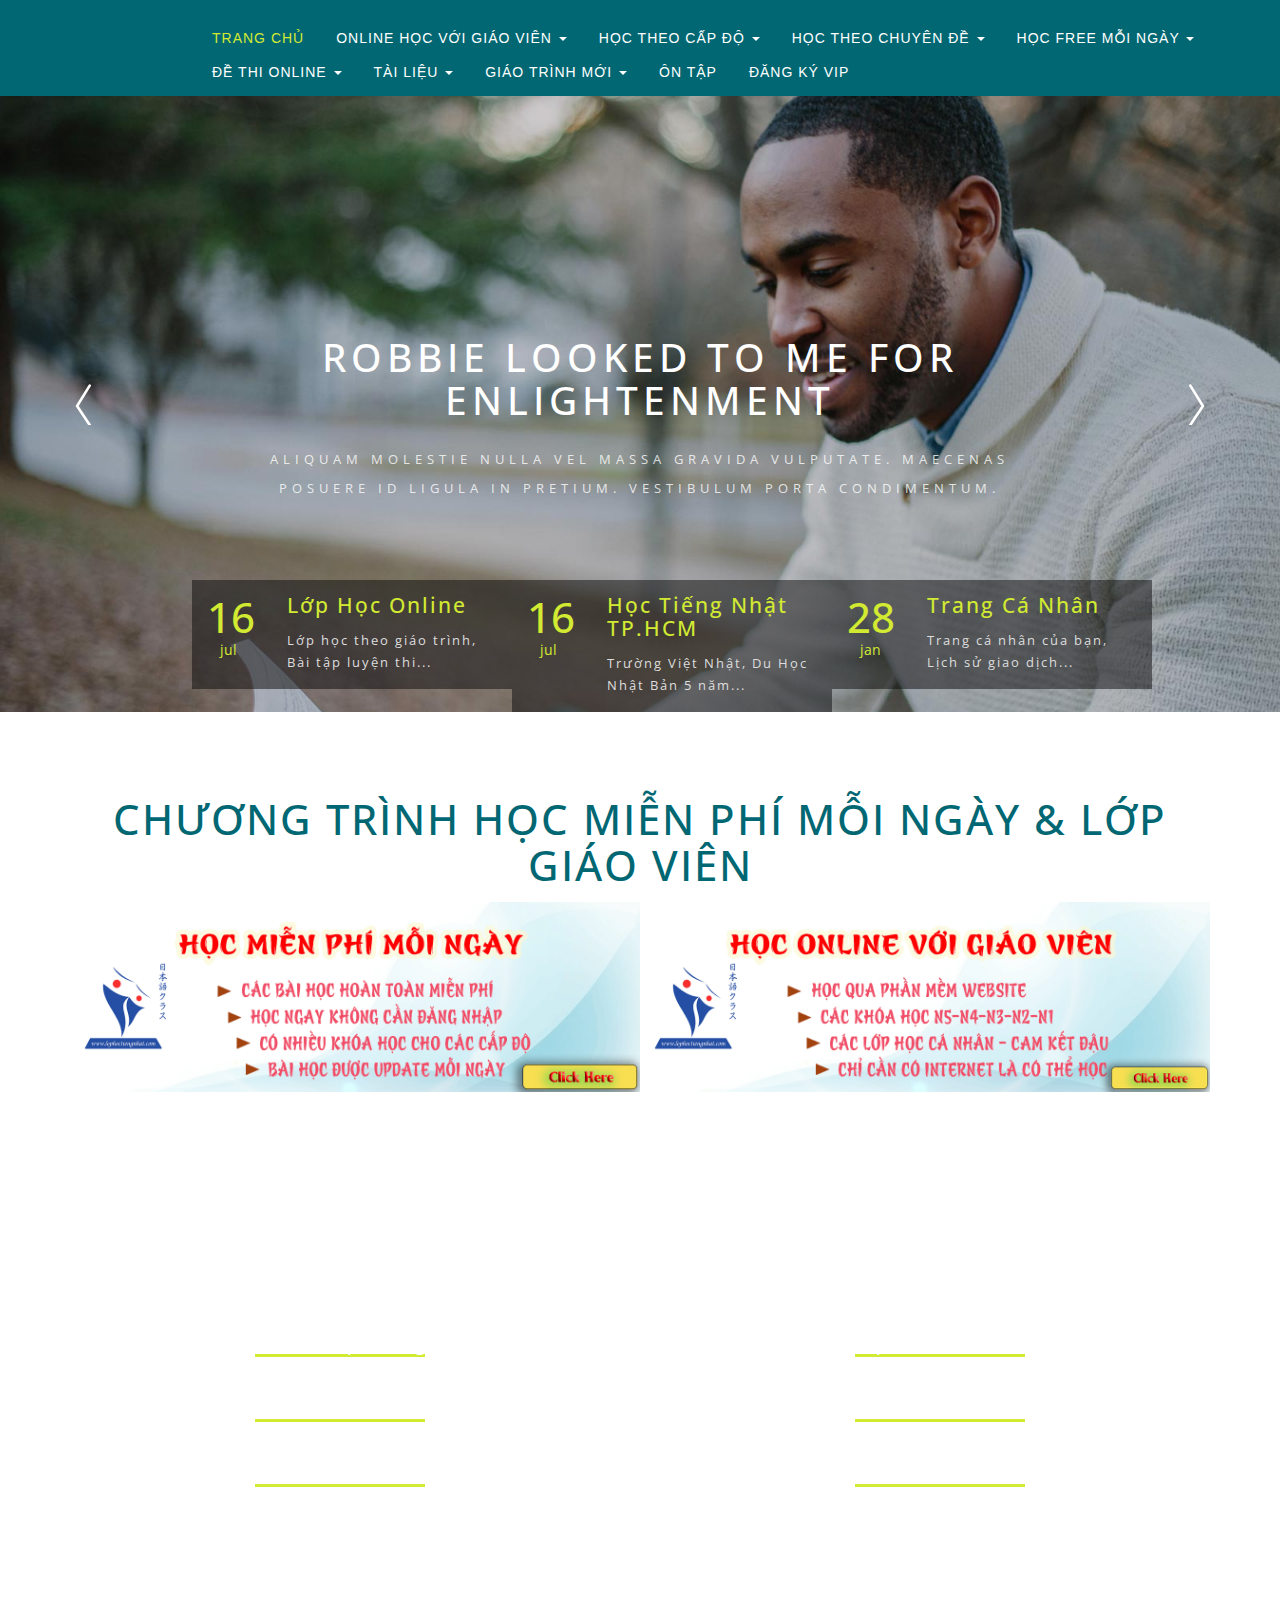
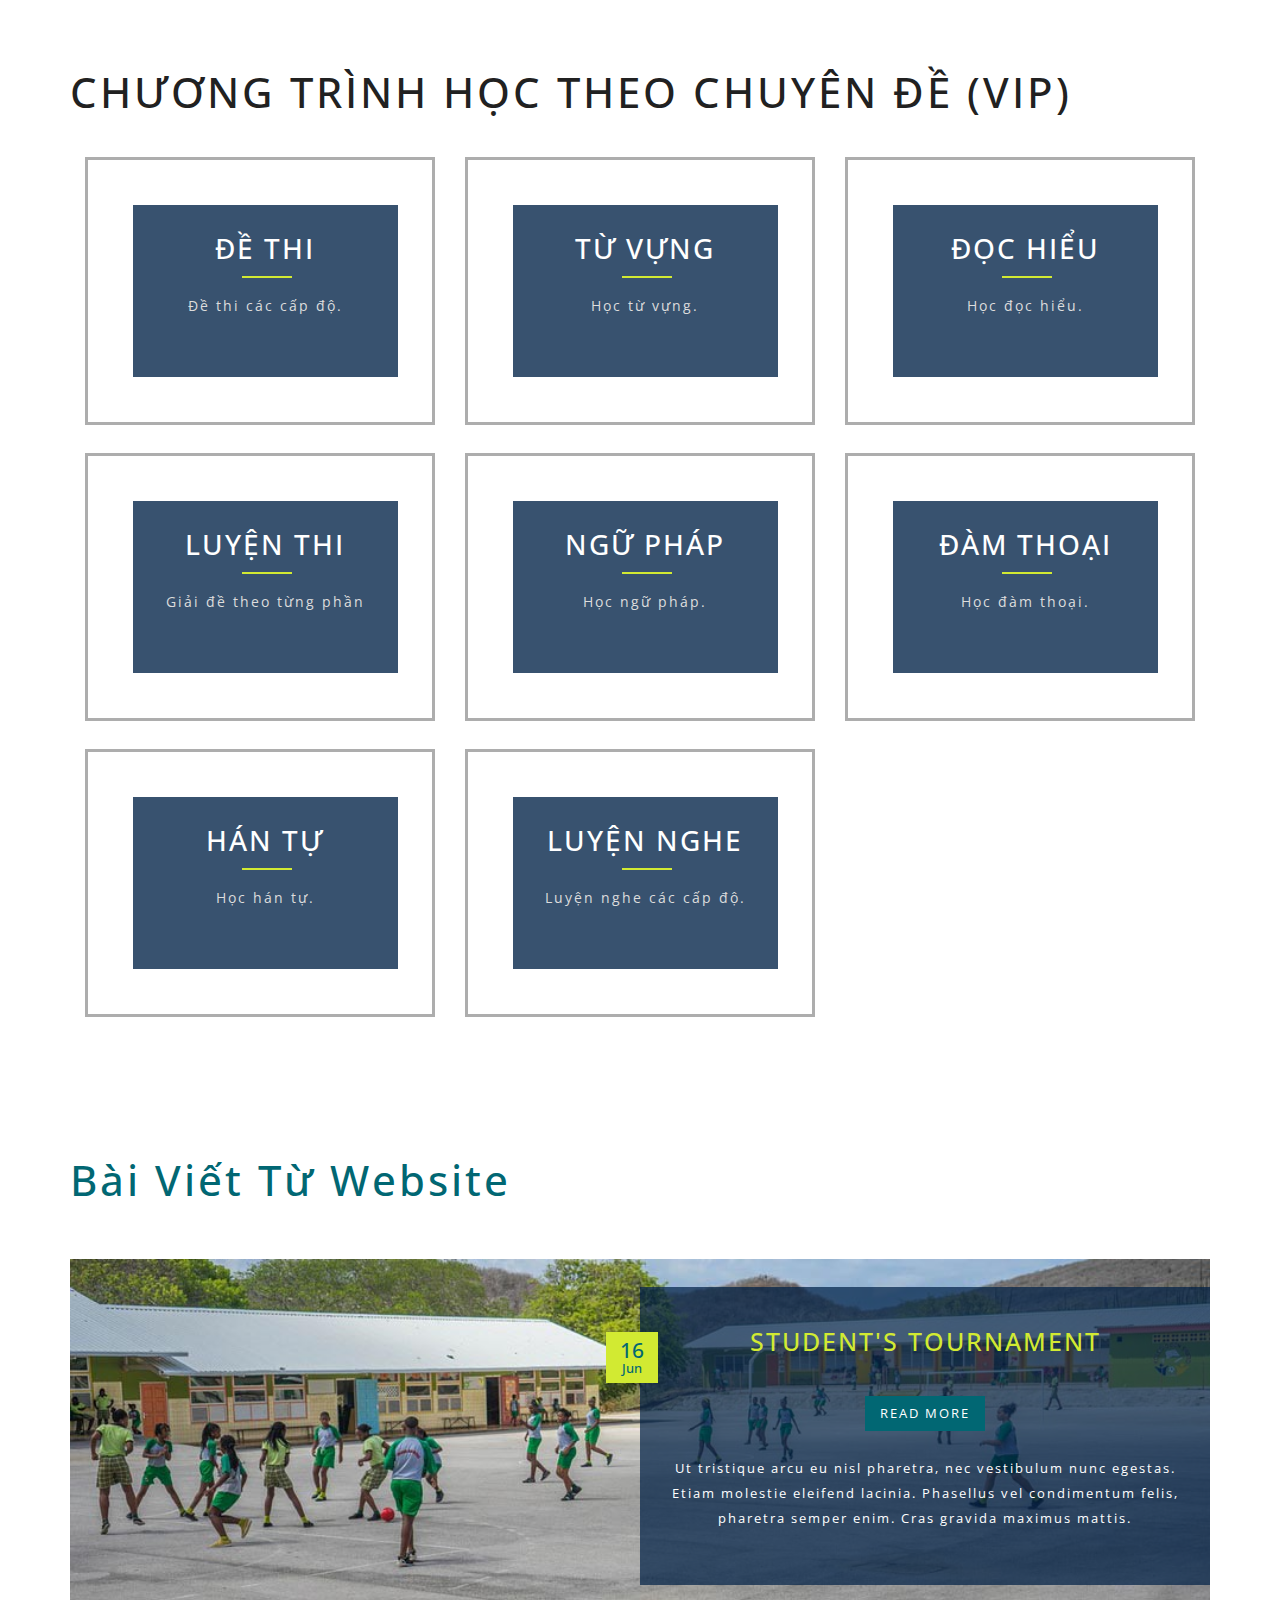
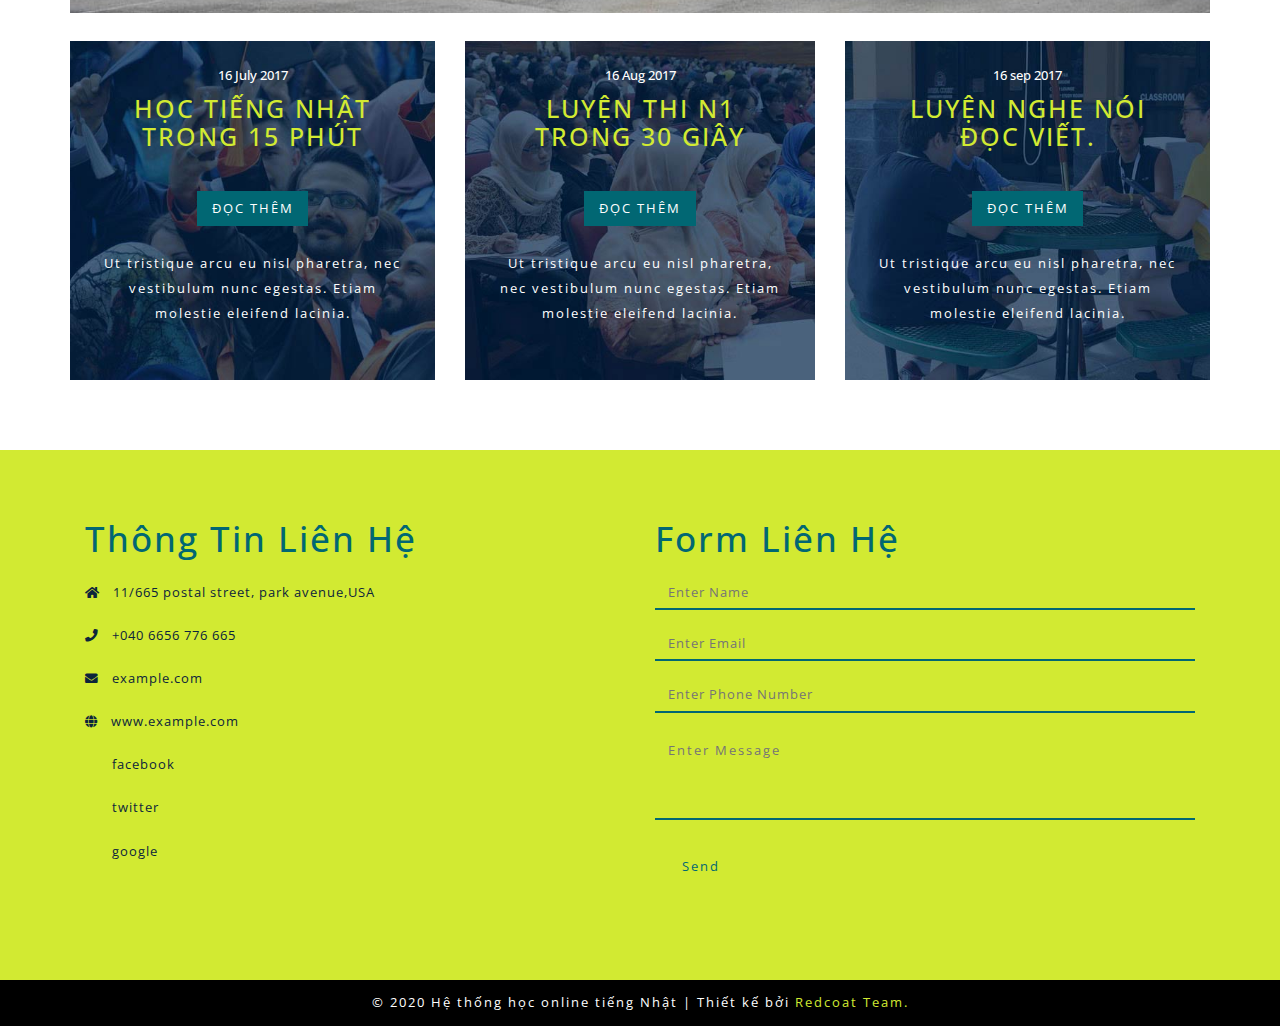
==== commit 280950f5: "update css hover" ====
--- a/index.html
+++ b/index.html
@@ -12,7 +12,7 @@
 <!--// Meta tag Keywords -->
 <!-- css files -->
 <link href="css/bootstrap.min.css" rel="stylesheet" type="text/css" media="all">
-<link href="css/font-awesome.min.css" rel="stylesheet" type="text/css" media="all">
+<link href="plugins/fontawesome/css/all.css" rel="stylesheet" type="text/css" media="all">
 <link href="css/simpleLightbox.css" rel="stylesheet" type="text/css" />
 <link href="css/style.css" rel="stylesheet" type="text/css" media="all">
 <!-- //css files -->
@@ -36,7 +36,7 @@
 				<nav>
 					<ul class="nav navbar-nav">
 						<li class="active">
-							<a data-toggle="dropdown" href="">Trang chủ</a>
+							<a data-toggle="dropdown" href="index.html">Trang chủ</a>
 						</li>
 						<li>
 							<a data-toggle="dropdown" href="">Online học với giáo viên <span class="caret"></span></a>
@@ -104,10 +104,10 @@
 							</ul>
 						</li>
 						<li>
-							<a data-toggle="dropdown" href="on-tap.html">Ôn tập</a>
-						</li>
-						<li>
-							<a data-toggle="dropdown" href="dang-ky-vip.html">Đăng ký VIP</a>
+							<a href="on-tap.html">Ôn tập</a>
+						</li>
+						<li>
+							<a href="dang-ky-vip.html">Đăng ký VIP</a>
 						</li>
 					</ul>
 				</nav>
--- a/css/style.css
+++ b/css/style.css
@@ -1840,6 +1840,9 @@
 .color-red {
     color: red;
 }
+.font-size-13 {
+    font-size: 1.333em;
+}
 
 /**********************Define background style***********************/
 .background-2076b8 {
@@ -1886,4 +1889,25 @@
     color: #a3ccff;
 }
 
-/*******************************Inspect more css for element*********************************/+.right-link-inner:hover {
+    background: #0a497a;
+}
+
+/*******************************Inspect more css for element*********************************/
+
+#lession-wrapper {
+    margin-right: 250px;
+    border: 1px solid #2076b8;
+    position: relative;
+}
+
+.folder-open::before {
+    content: "\f07c";
+}
+#lession-cotent a:hover {
+    color: #0a497a;
+}
+
+.btn-before-hover:hover {
+    color: #0a497a;
+}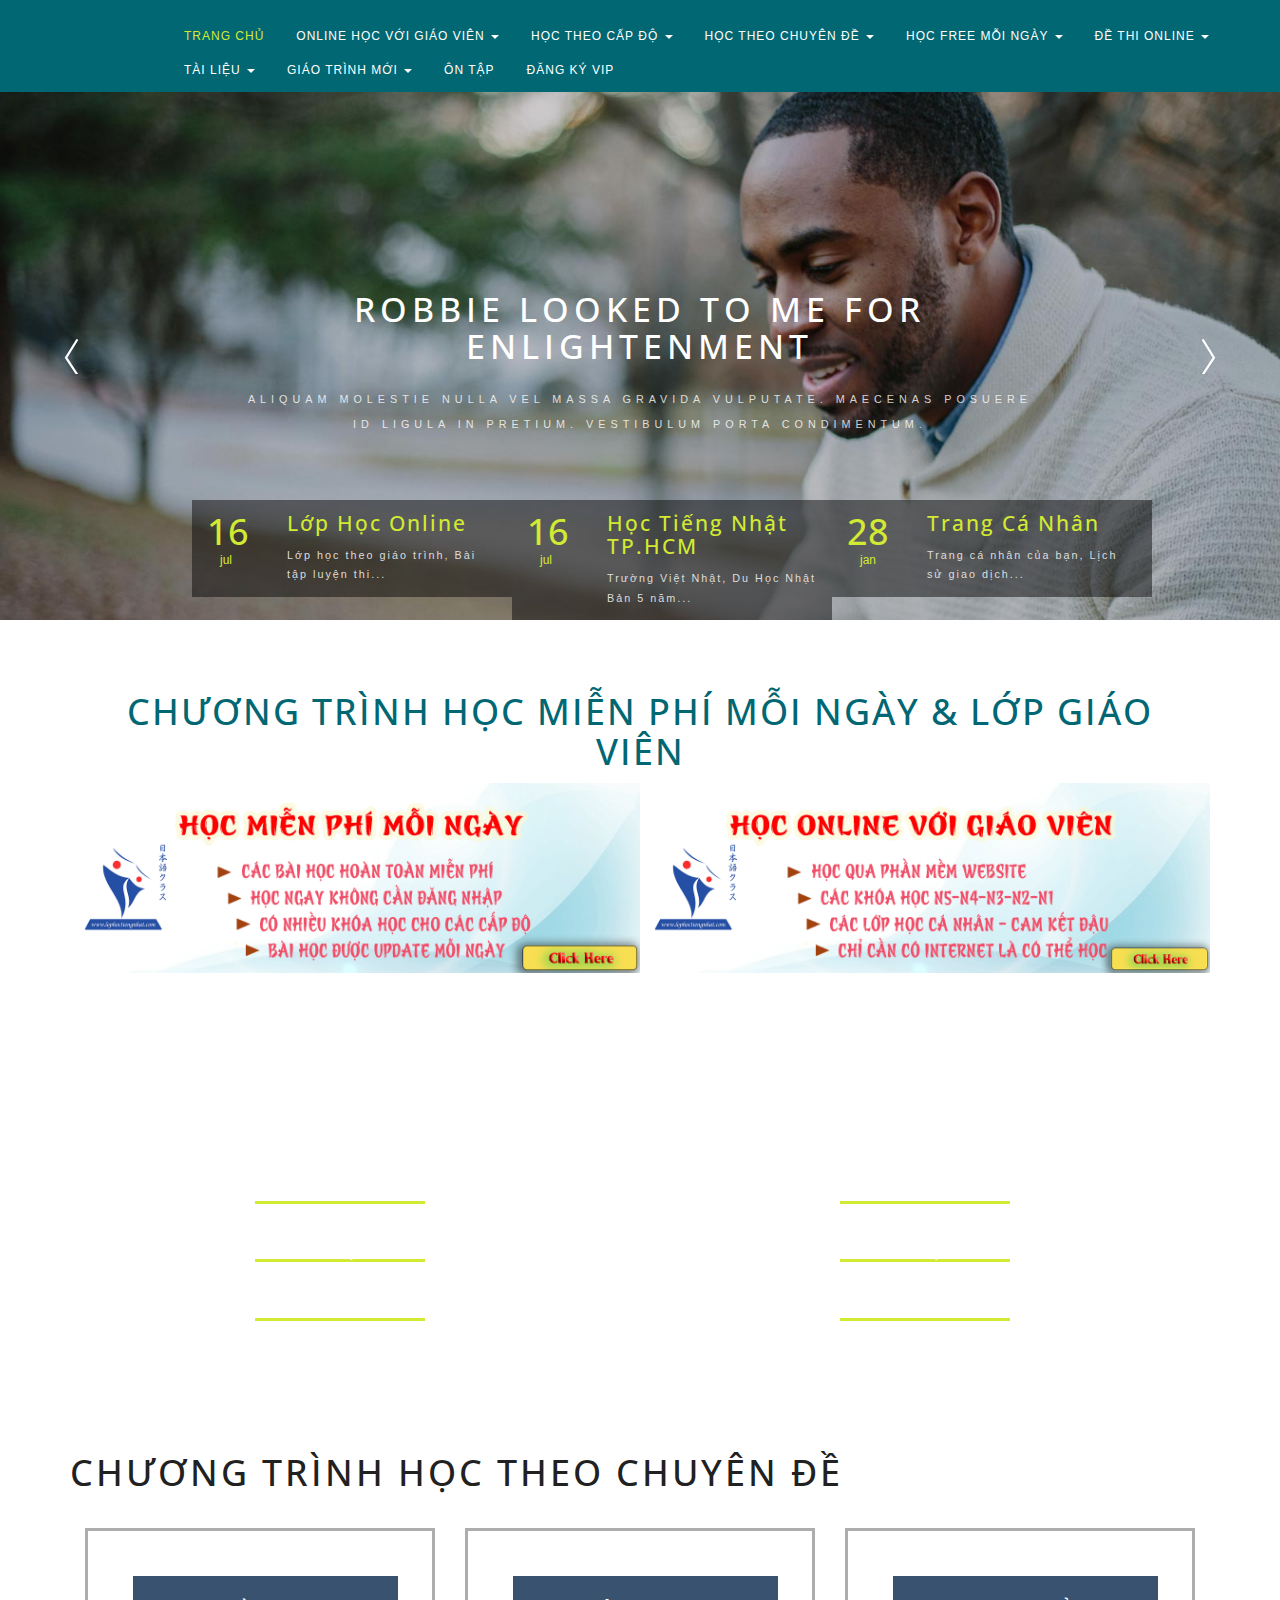
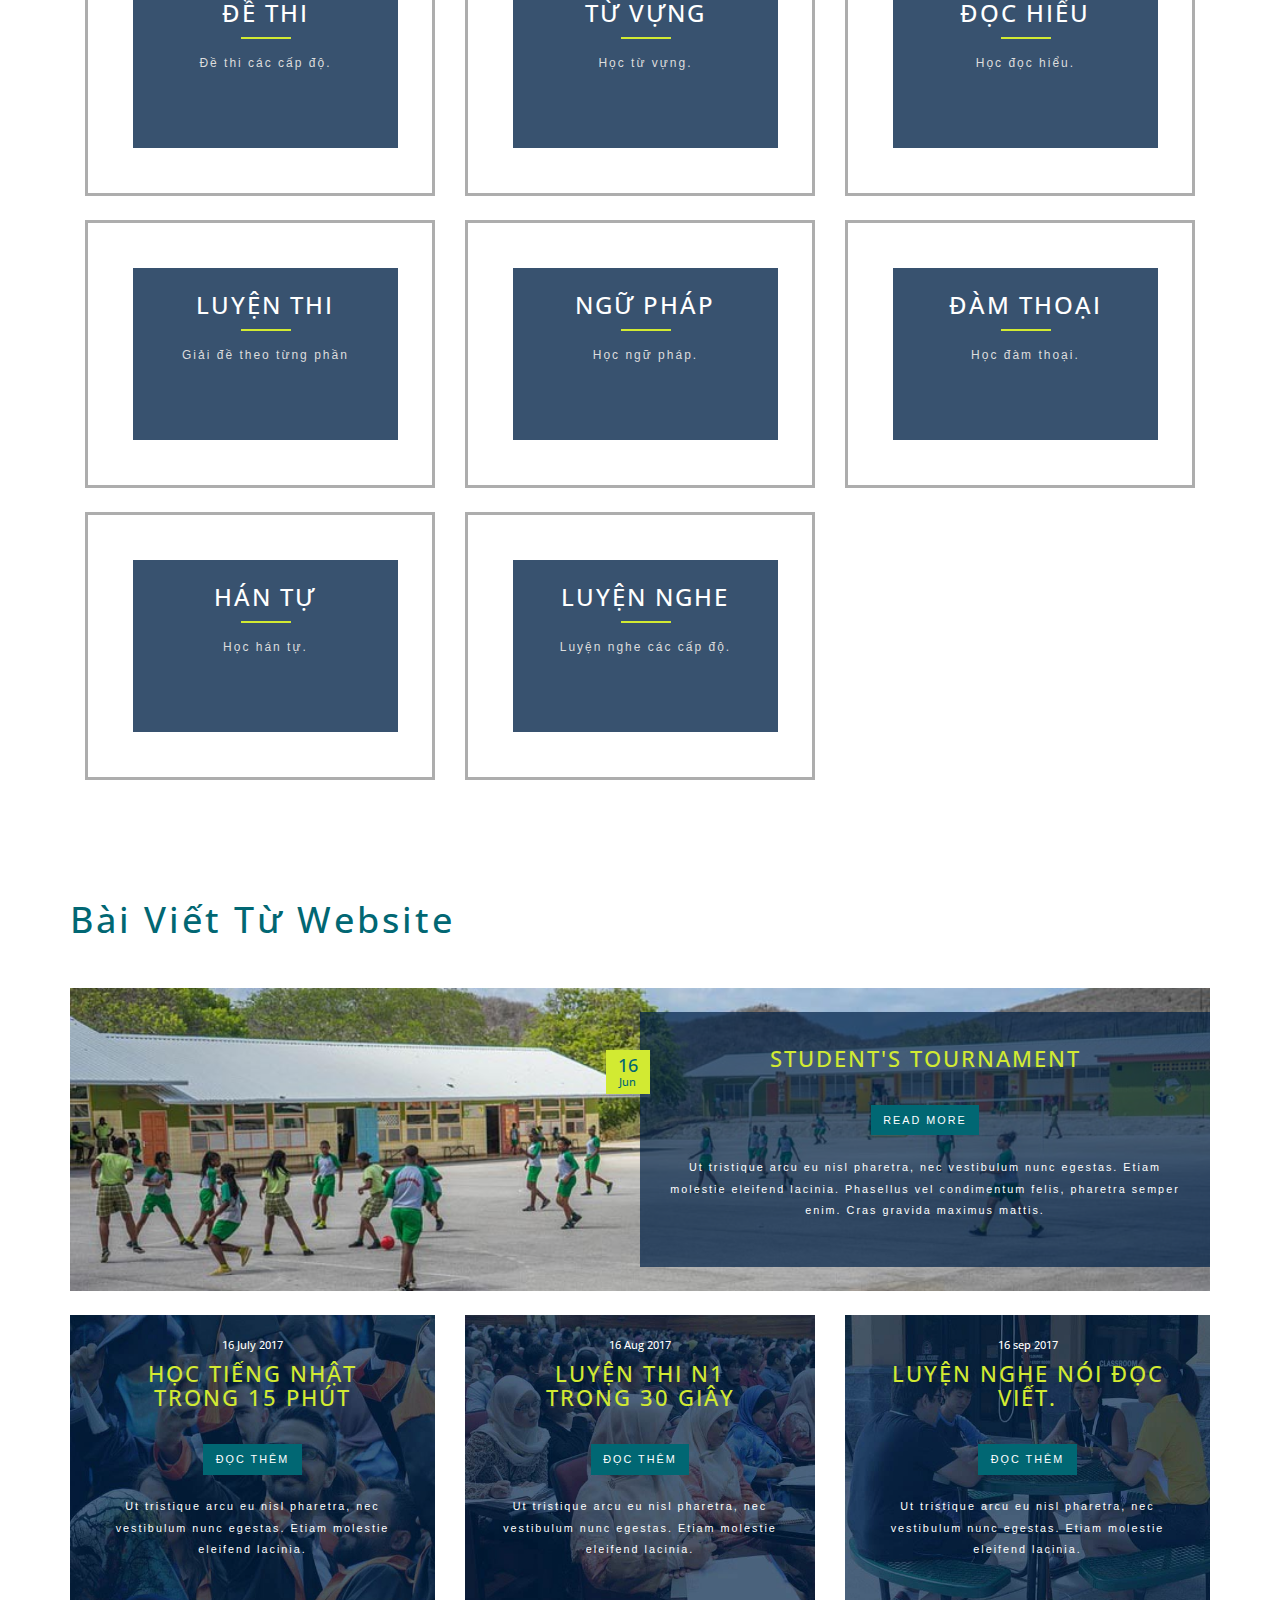
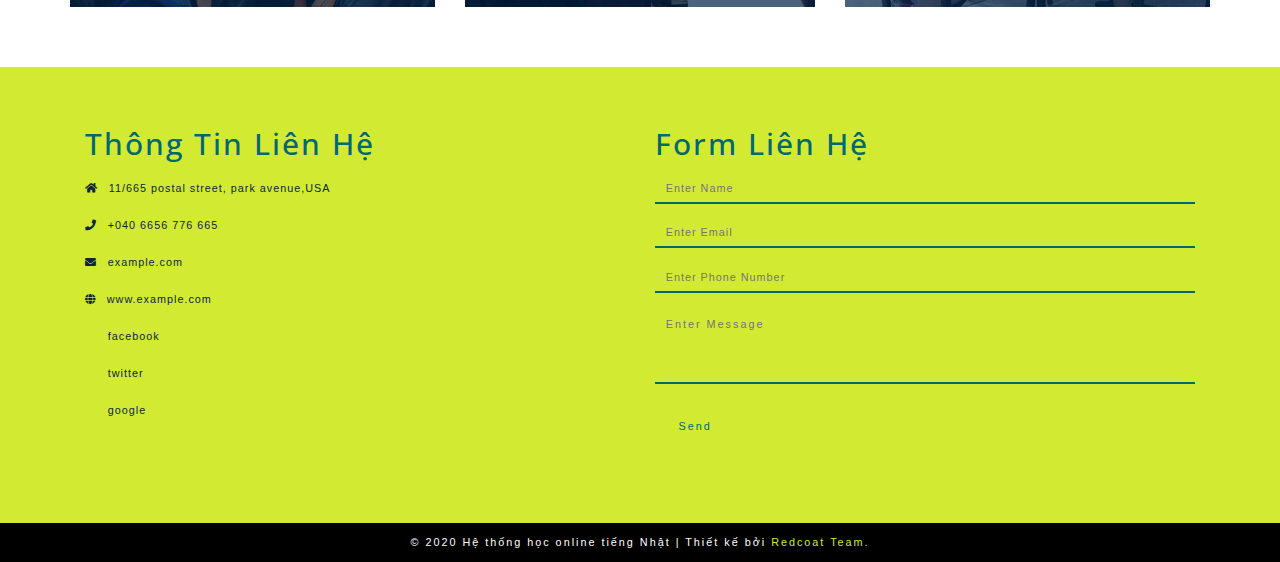
==== commit 4946dabd: "update giao dien" ====
--- a/index.html
+++ b/index.html
@@ -458,7 +458,7 @@
 <!--services-section-starts-here -->
 <section class="services jarallax" id="services">
 	<div class="container">
-		<h3>CHƯƠNG TRÌNH HỌC THEO CẤP ĐỘ (VIP)</h3>
+		<h3>CHƯƠNG TRÌNH HỌC THEO CẤP ĐỘ</h3>
 		<div class="service-grids">
 			<div class="col-md-6 col-sm-6 wthree-left-grid">
 				<div class="col-sm-8 col-xs-8 w3l-lt-text">
@@ -487,28 +487,28 @@
 				<div class="clearfix"></div>
 			</div>
 			<div class="col-md-6 col-sm-6 wthree-right-grid">
+				<div class="col-sm-8 col-xs-8 w3l-lt-text">
+					<h4 class="text-right color-white">Lớp học N3</h4>
+					<div class="line-lt"></div>
+				</div>
 				<div class="col-sm-4 col-xs-4 service-icon text-center">
-					<i class="fa fa-pencil-square-o" aria-hidden="true"></i>
-				</div>
-				<div class="col-sm-8 col-xs-8 w3l-text">
-					<h4 class="text-left color-white">Lớp học N3</h4>
-					<div class="line-rt"></div>
-				</div>
-				<div class="clearfix"></div>
-				<div class="col-sm-4 col-xs-4 service-icon text-center">
-					<i class="fa fa-hourglass-half" aria-hidden="true"></i>
-				</div>
-				<div class="col-sm-8 col-xs-8 w3l-text">
-					<h4 class="text-left color-white">Lớp học N2</h4>
-					<div class="line-rt"></div>
-				</div>
-				<div class="clearfix"></div>
+					<i class="fa fa-pen-square"></i>
+				</div>
+				<div class="clearfix"></div>
+				<div class="col-sm-8 col-xs-8 w3l-lt-text">
+					<h4 class="text-right color-white">Lớp học N2</h4>
+					<div class="line-lt"></div>
+				</div>
 				<div class="col-sm-4 col-xs-4 service-icon text-center">
 					<i class="fa fa-university" aria-hidden="true"></i>
 				</div>
-				<div class="col-sm-8 col-xs-8 w3l-text">
-					<h4 class="text-left color-white">Lớp học N1</h4>
-					<div class="line-rt"></div>
+				<div class="clearfix"></div>
+				<div class="col-sm-8 col-xs-8 w3l-lt-text w3ls-m">
+					<h4 class="text-right color-white">Lớp học N1</h4>
+					<div class="line-lt"></div>
+				</div>
+				<div class="col-sm-4 col-xs-4 service-icon text-center">
+					<i class="fa fa-graduation-cap" aria-hidden="true"></i>
 				</div>
 				<div class="clearfix"></div>
 			</div>
@@ -521,7 +521,7 @@
 <!-- gallery -->
 	<div class="gallery" id="gallery">
 		<div class="container">
-			<h3>CHƯƠNG TRÌNH HỌC THEO CHUYÊN ĐỀ (VIP)</h3>
+			<h3>CHƯƠNG TRÌNH HỌC THEO CHUYÊN ĐỀ</h3>
 			<div class="w3ls_gallery_grids">
 				<div class="col-md-4 w3_agile_gallery_grid">
 					<div class="agile_gallery_grid border-style-one">
--- a/css/style.css
+++ b/css/style.css
@@ -1843,6 +1843,9 @@
 .font-size-13 {
     font-size: 1.333em;
 }
+.font-size-35 {
+    font-size: 35px;
+}
 
 /**********************Define background style***********************/
 .background-2076b8 {
@@ -1853,11 +1856,9 @@
 .border-style-one {
     border: 3px solid #00000052;
 }
-
 .img-box-height-262 {
     height: 262px;
 }
-
 .img-box-hover {
     background: rgba(0, 33, 71, 0.78);
     bottom: 45px;
@@ -1872,7 +1873,6 @@
     -webkit-transition: all 0.8s ease;
     transition: all 0.8s ease;
 }
-
 .show-box {
     opacity: 1 !important;
     visibility: inherit !important;
@@ -1882,32 +1882,131 @@
     -o-transform: scaleX(1);
     -ms-transform: scaleX(1);
 }
-
 .btn-show-hover {
     background: none;
     border: 2px solid #a3ccff;
     color: #a3ccff;
 }
-
 .right-link-inner:hover {
     background: #0a497a;
 }
+.float-left {
+    float: left;
+}
+.margin-left-15 {
+    margin-left: 15px;
+}
+.right-txt .right-big {
+    font-size: 1.333em;
+}
+.padding-bottom-15 {
+    padding-bottom: 15px;
+}
 
 /*******************************Inspect more css for element*********************************/
-
 #lession-wrapper {
     margin-right: 250px;
     border: 1px solid #2076b8;
     position: relative;
 }
-
 .folder-open::before {
     content: "\f07c";
 }
 #lession-cotent a:hover {
     color: #0a497a;
 }
-
 .btn-before-hover:hover {
     color: #0a497a;
+}
+#right-menu {
+    width: 15%;
+    font-size: 13px;
+    position: fixed;
+    right: 0px;
+    top: 30%;
+}
+#lession-wrapper {
+    width: 100%;
+}
+#visit-wrap {
+    width: 15%;
+    font-size: 13px;
+    position: fixed;
+    left: 0px;
+    top: 40%;
+}
+#main-content-section {
+    width: 80%;
+    margin-left: 5%;
+}
+.full-section {
+    float: left;
+    width: 100%;
+}
+/**
+ *Right menu
+ */
+.right-link.long {
+    width: 100%;
+}
+.right-link {
+    display: block;
+    vertical-align: middle;
+    color: #fff;
+    overflow: hidden;
+    float: left;
+}
+a {
+    text-decoration: none;
+    color: #2267a7;
+}
+.button {
+    height: 28px;
+    line-height: 28px;
+    display: inline-block;
+    padding: 0 10px;
+    background: #2076b8;
+    color: #fff;
+}
+.divider {
+    margin: 5px 0;
+    overflow: hidden;
+    clear: both;
+    background-repeat: no-repeat;
+    background-position: center;
+}
+.divider3 {
+    background-image: url(https://lophoctiengnhat.com/public/images/layout/dividers/3.png);
+    height: 9px;
+}
+.right-link span {
+    color: #fff;
+}
+.right-link-inner {
+    display: block;
+    height: 55px;
+    margin: 5px;
+    padding: 5px;
+    background: #2076b8;
+}
+.right-link-content {
+    display: table-cell;
+    vertical-align: middle;
+    width: 800px;
+    height: 55px;
+}
+body, table {
+    font-family: Arial,Helvetica,sans-serif;
+    margin: 0;
+    font-size: 12px;
+    color: #444;
+}
+
+@media only screen and (max-width: 1349px) {
+    #right-menu {
+        display: none;
+    }
+    #visit-wrap {
+        display: none;
+    }
 }